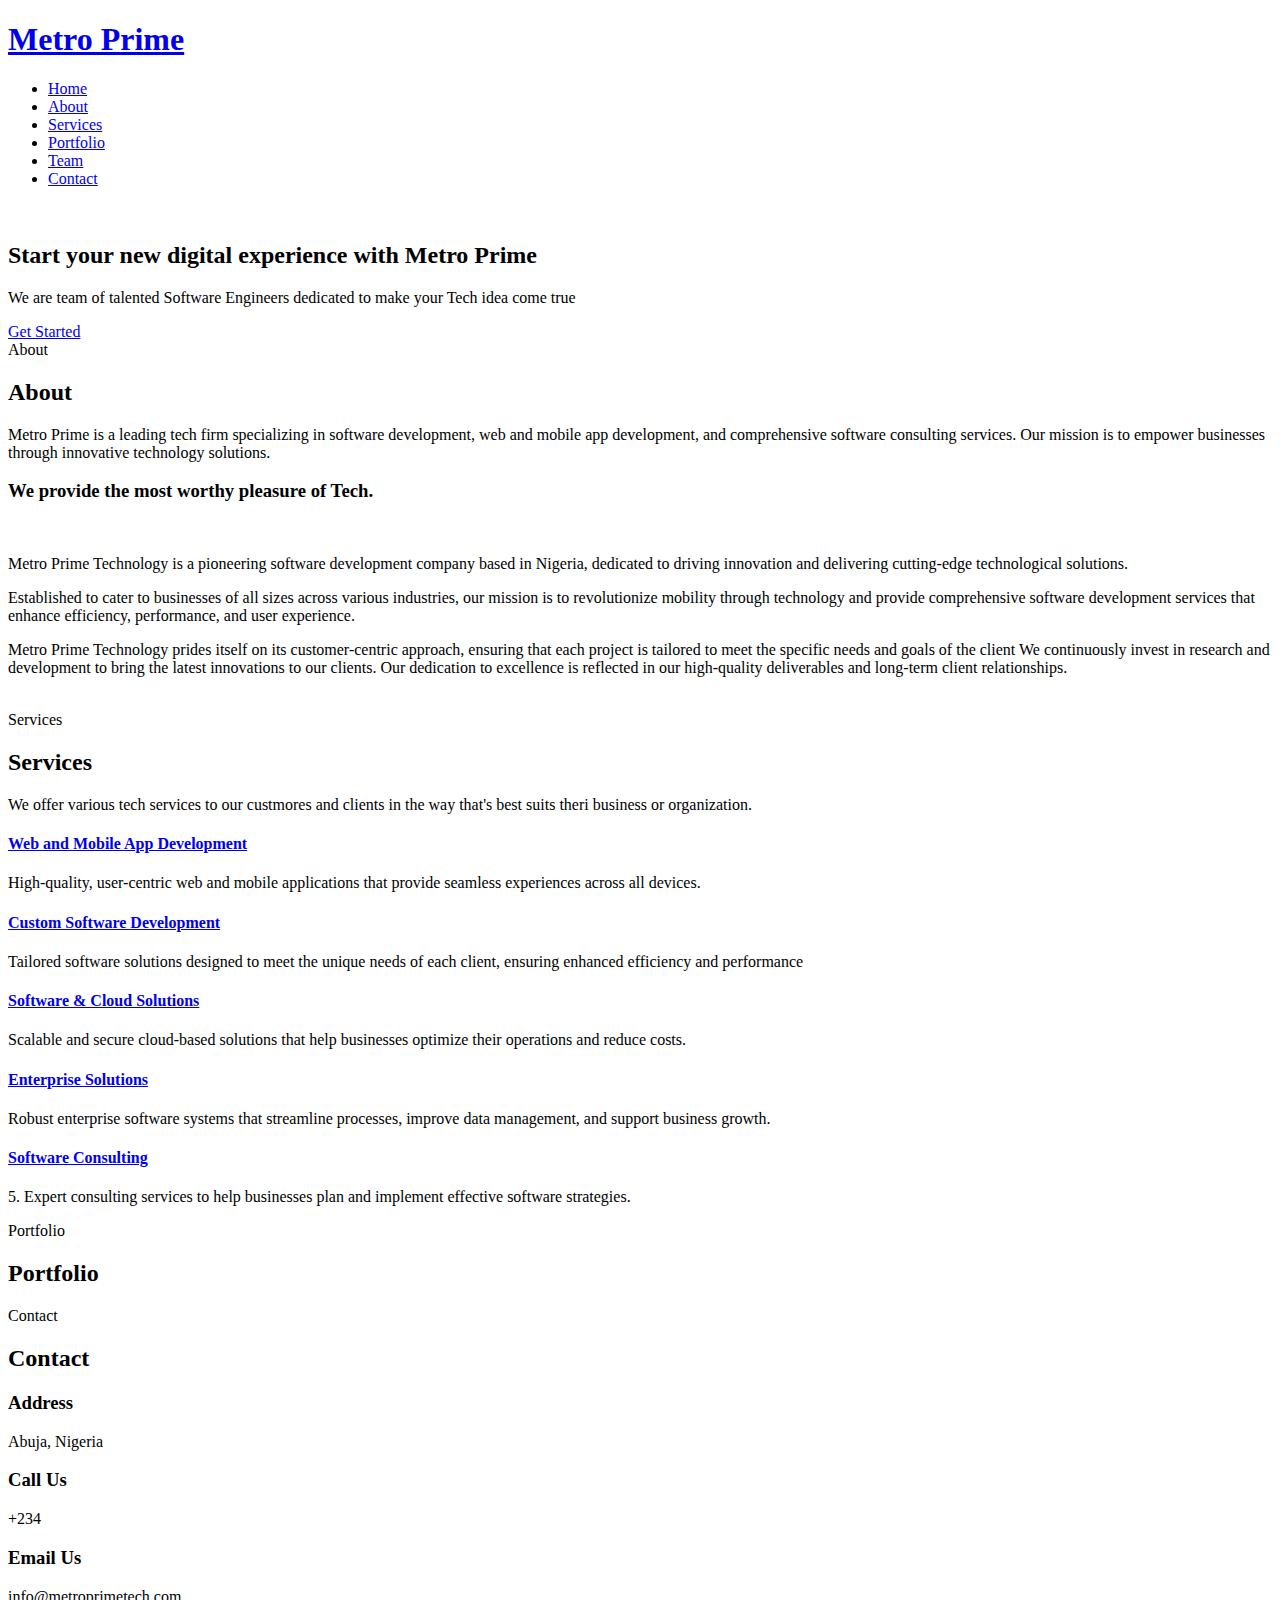
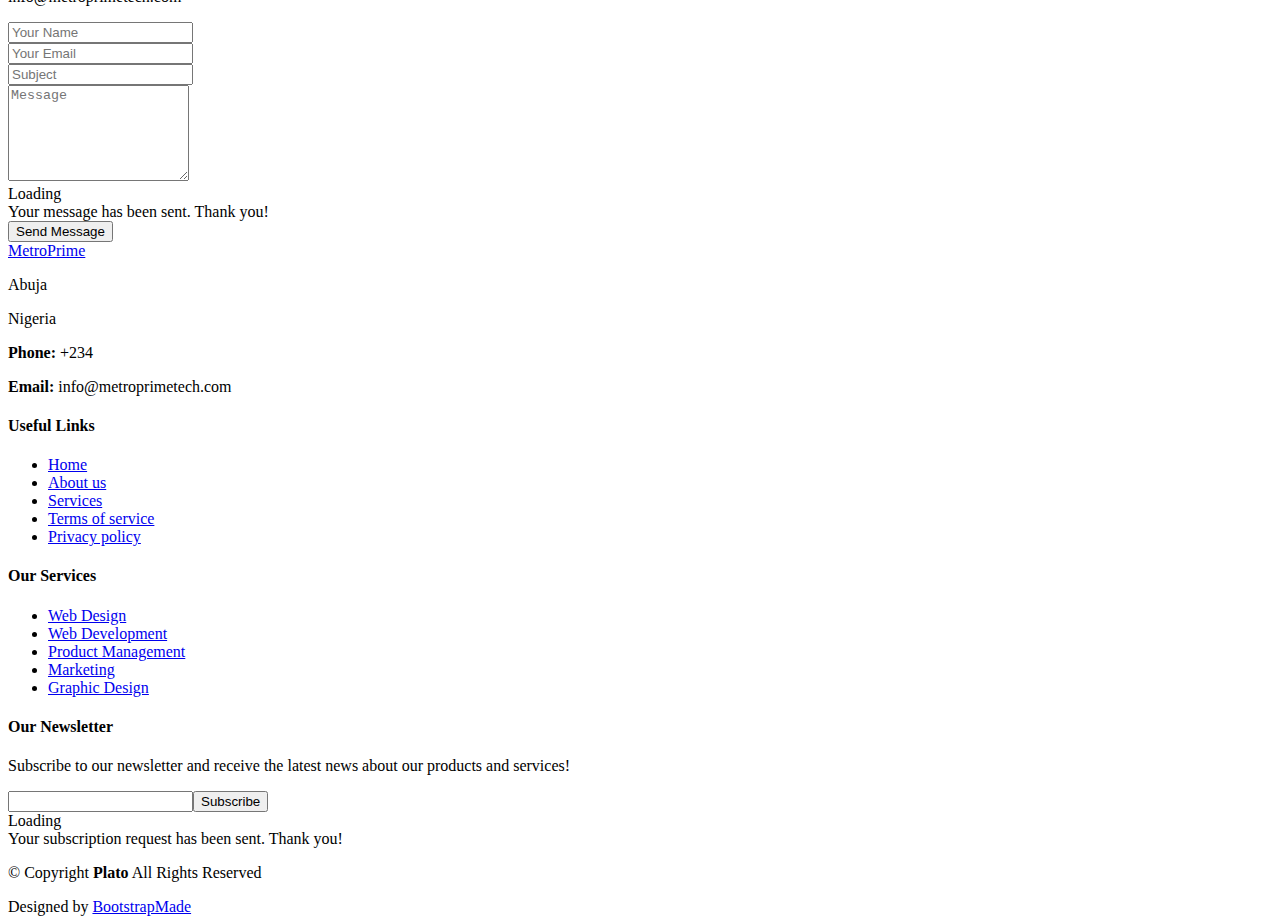
==== index.html @ 11dc453d "working" ====
<!DOCTYPE html>
<html lang="en">

<head>
  <meta charset="utf-8">
  <meta content="width=device-width, initial-scale=1.0" name="viewport">
  <title>Metro Prime</title>
  <meta name="description" content="">
  <meta name="keywords" content="">

  <!-- Favicons -->
  <link href="assets/img/favicon.png" rel="icon">
  <link href="assets/img/apple-touch-icon.png" rel="apple-touch-icon">

  <!-- Fonts -->
  <link href="https://fonts.googleapis.com" rel="preconnect">
  <link href="https://fonts.gstatic.com" rel="preconnect" crossorigin>
  <link href="https://fonts.googleapis.com/css2?family=Roboto:ital,wght@0,100;0,300;0,400;0,500;0,700;0,900;1,100;1,300;1,400;1,500;1,700;1,900&family=Poppins:ital,wght@0,100;0,200;0,300;0,400;0,500;0,600;0,700;0,800;0,900;1,100;1,200;1,300;1,400;1,500;1,600;1,700;1,800;1,900&family=Raleway:ital,wght@0,100;0,200;0,300;0,400;0,500;0,600;0,700;0,800;0,900;1,100;1,200;1,300;1,400;1,500;1,600;1,700;1,800;1,900&display=swap" rel="stylesheet">

  <!-- Vendor CSS Files -->
  <link href="assets/vendor/bootstrap/css/bootstrap.min.css" rel="stylesheet">
  <link href="assets/vendor/bootstrap-icons/bootstrap-icons.css" rel="stylesheet">
  <link href="assets/vendor/aos/aos.css" rel="stylesheet">
  <link href="assets/vendor/glightbox/css/glightbox.min.css" rel="stylesheet">
  <link href="assets/vendor/swiper/swiper-bundle.min.css" rel="stylesheet">

  <!-- Main CSS File -->
  <link href="assets/css/main.css" rel="stylesheet">

  <!-- =======================================================
  * Template Name: Plato
  * Template URL: https://bootstrapmade.com/plato-responsive-bootstrap-website-template/
  * Updated: Aug 07 2024 with Bootstrap v5.3.3
  * Author: BootstrapMade.com
  * License: https://bootstrapmade.com/license/
  ======================================================== -->
</head>

<body class="index-page">

  <header id="header" class="header d-flex align-items-center fixed-top">
    <div class="container-fluid container-xl position-relative d-flex align-items-center justify-content-between">

      <a href="index.html" class="logo d-flex align-items-center">
        <!-- Uncomment the line below if you also wish to use an image logo -->
        <!-- <img src="assets/img/logo.png" alt=""> -->
        <h1 class="sitename">Metro Prime</h1>
      </a>

      <nav id="navmenu" class="navmenu">
        <ul>
          <li><a href="#hero" class="active">Home</a></li>
          <li><a href="#about">About</a></li>
          <li><a href="#services">Services</a></li>
          <li><a href="#portfolio">Portfolio</a></li>
          <li><a href="#team">Team</a></li>
          
          <li><a href="#contact">Contact</a></li>
        </ul>
        <i class="mobile-nav-toggle d-xl-none bi bi-list"></i>
      </nav>

    </div>
  </header>

  <main class="main">

    <!-- Hero Section -->
    <section id="hero" class="hero section dark-background">

      <img src="assets/img/hero-bg.jpg" alt="" data-aos="fade-in">

      <div class="container text-center" data-aos="fade-up" data-aos-delay="100">
        <div class="row justify-content-center">
          <div class="col-lg-8">
            <h2>Start your new digital experience with Metro Prime</h2>
            <p>We are team of talented Software Engineers dedicated to make your Tech idea come true</p>
            <a href="#about" class="btn-get-started">Get Started</a>
          </div>
        </div>
      </div>

    </section><!-- /Hero Section -->

    <!-- About Section -->
    <section id="about" class="about section">

      <!-- Section Title -->
      <div class="container section-title" data-aos="fade-up">
        <span class="description-title">About</span>
        <h2>About</h2>
        <p>Metro Prime is a leading tech firm specializing in software development, web and mobile app development, and comprehensive software consulting services. Our mission is to empower businesses through innovative technology solutions.</p>
      </div><!-- End Section Title -->

      <div class="container">

        <div class="row gy-4">
          <div class="col-lg-6" data-aos="fade-up" data-aos-delay="100">
            <h3>We provide the most worthy pleasure of Tech.</h3>
            <img src="assets/img/about.jpg" class="img-fluid rounded-4 mb-4" alt="">
            <p>Metro Prime Technology is a pioneering software development company based in Nigeria, dedicated to driving innovation and delivering cutting-edge technological solutions.</p>
            <p>Established to cater to businesses of all sizes across various industries, our mission is to revolutionize mobility through technology and provide comprehensive software development services that enhance efficiency, performance, and user experience.</p>
          </div>
          <div class="col-lg-6" data-aos="fade-up" data-aos-delay="250">
            <div class="content ps-0 ps-lg-5">
              <p class="fst-italic">
                Metro Prime Technology prides itself on its customer-centric approach, ensuring that each project is tailored to meet the specific needs and goals of the client
                We continuously invest in research and development to bring the latest innovations to our clients. 
                Our dedication to excellence is reflected in our high-quality deliverables and long-term client relationships.
              </p>

              <div class="position-relative mt-4">
                <img src="assets/img/about-2.jpg" class="img-fluid rounded-4" alt="">
                <a href="https://www.youtube.com/watch?v=Y7f98aduVJ8" class="glightbox pulsating-play-btn"></a>
              </div>
            </div>
          </div>
        </div>

      </div>

    <!-- Services Section -->
    <section id="services" class="services section">

      <!-- Section Title -->
      <div class="container section-title" data-aos="fade-up">
        <span class="description-title">Services</span>
        <h2>Services</h2>
        <p>We offer various tech services to our custmores and clients in the way that's best suits theri business or organization.</p>
      </div><!-- End Section Title -->

      <div class="container">

        <div class="row gy-4">

          <div class="col-xl-4 col-lg-6" data-aos="fade-up" data-aos-delay="100">
            <div class="service-item d-flex">
              <div class="icon flex-shrink-0"><i class="bi bi-briefcase"></i></div>
              <div>
                <h4 class="title"><a href="service-details.html" class="stretched-link">Web and Mobile App Development</a></h4>
                <p class="description">High-quality, user-centric web and mobile applications that provide seamless experiences across all devices.</p>
              </div>
            </div>
          </div>
          <!-- End Service Item -->

          <div class="col-xl-4 col-lg-6" data-aos="fade-up" data-aos-delay="200">
            <div class="service-item d-flex">
              <div class="icon flex-shrink-0"><i class="bi bi-card-checklist"></i></div>
              <div>
                <h4 class="title"><a href="service-details.html" class="stretched-link">Custom Software Development</a></h4>
                <p class="description">Tailored software solutions designed to meet the unique needs of each client, ensuring enhanced efficiency and performance</p>
              </div>
            </div>
          </div><!-- End Service Item -->

          <div class="col-xl-4 col-lg-6" data-aos="fade-up" data-aos-delay="300">
            <div class="service-item d-flex">
              <div class="icon flex-shrink-0"><i class="bi bi-bar-chart"></i></div>
              <div>
                <h4 class="title"><a href="service-details.html" class="stretched-link">Software & Cloud Solutions</a></h4>
                <p class="description">Scalable and secure cloud-based solutions that help businesses optimize their operations and reduce costs.</p>
              </div>
            </div>
          </div><!-- End Service Item -->

          <div class="col-xl-4 col-lg-6" data-aos="fade-up" data-aos-delay="400">
            <div class="service-item d-flex">
              <div class="icon flex-shrink-0"><i class="bi bi-binoculars"></i></div>
              <div>
                <h4 class="title"><a href="service-details.html" class="stretched-link">Enterprise Solutions</a></h4>
                <p class="description">Robust enterprise software systems that streamline processes, improve data management, and support business growth.</p>
              </div>
            </div>
          </div><!-- End Service Item -->

          <div class="col-xl-4 col-lg-6" data-aos="fade-up" data-aos-delay="500">
            <div class="service-item d-flex">
              <div class="icon flex-shrink-0"><i class="bi bi-brightness-high"></i></div>
              <div>
                <h4 class="title"><a href="service-details.html" class="stretched-link">Software Consulting</a></h4>
                <p class="description">5. Expert consulting services to help businesses plan and implement effective software strategies.</p>
              </div>
            </div>
          </div><!-- End Service Item -->

        </div>

      </div>

    </section><!-- /Services Section -->

    <!-- Portfolio Section -->
    <section id="portfolio" class="portfolio section">

      <!-- Section Title -->
      <div class="container section-title" data-aos="fade-up">
        <span class="description-title">Portfolio</span>
        <h2>Portfolio</h2>
        <p></p>
      </div><!-- End Section Title -->

    <!-- Contact Section -->
    <section id="contact" class="contact section">

      <!-- Section Title -->
      <div class="container section-title" data-aos="fade-up">
        <span class="description-title">Contact</span>
        <h2>Contact</h2>
        <p></p>
      </div><!-- End Section Title -->

      <div class="container" data-aos="fade-up" data-aos-delay="100">

        <div class="info-wrap" data-aos="fade-up" data-aos-delay="200">
          <div class="row gy-5">

            <div class="col-lg-4">
              <div class="info-item d-flex align-items-center">
                <i class="bi bi-geo-alt flex-shrink-0"></i>
                <div>
                  <h3>Address</h3>
                  <p>Abuja, Nigeria</p>
                </div>
              </div>
            </div><!-- End Info Item -->

            <div class="col-lg-4">
              <div class="info-item d-flex align-items-center">
                <i class="bi bi-telephone flex-shrink-0"></i>
                <div>
                  <h3>Call Us</h3>
                  <p>+234</p>
                </div>
              </div>
            </div><!-- End Info Item -->

            <div class="col-lg-4">
              <div class="info-item d-flex align-items-center">
                <i class="bi bi-envelope flex-shrink-0"></i>
                <div>
                  <h3>Email Us</h3>
                  <p>info@metroprimetech.com</p>
                </div>
              </div>
            </div><!-- End Info Item -->

          </div>
        </div>

        <form action="forms/contact.php" method="post" class="php-email-form" data-aos="fade-up" data-aos-delay="300">
          <div class="row gy-4">

            <div class="col-md-6">
              <input type="text" name="name" class="form-control" placeholder="Your Name" required="">
            </div>

            <div class="col-md-6 ">
              <input type="email" class="form-control" name="email" placeholder="Your Email" required="">
            </div>

            <div class="col-md-12">
              <input type="text" class="form-control" name="subject" placeholder="Subject" required="">
            </div>

            <div class="col-md-12">
              <textarea class="form-control" name="message" rows="6" placeholder="Message" required=""></textarea>
            </div>

            <div class="col-md-12 text-center">
              <div class="loading">Loading</div>
              <div class="error-message"></div>
              <div class="sent-message">Your message has been sent. Thank you!</div>

              <button type="submit">Send Message</button>
            </div>

          </div>
        </form><!-- End Contact Form -->

      </div>

    </section><!-- /Contact Section -->

  </main>

  <footer id="footer" class="footer dark-background">

    <div class="container footer-top">
      <div class="row gy-4">
        <div class="col-lg-4 col-md-6 footer-about">
          <a href="index.html" class="logo d-flex align-items-center">
            <span class="sitename">MetroPrime</span>
          </a>
          <div class="footer-contact pt-3">
            <p>Abuja</p>
            <p>Nigeria</p>
            <p class="mt-3"><strong>Phone:</strong> <span>+234</span></p>
            <p><strong>Email:</strong> <span>info@metroprimetech.com</span></p>
          </div>
          <div class="social-links d-flex mt-4">
            <a href=""><i class="bi bi-twitter-x"></i></a>
            <a href=""><i class="bi bi-facebook"></i></a>
            <a href=""><i class="bi bi-instagram"></i></a>
            <a href=""><i class="bi bi-linkedin"></i></a>
          </div>
        </div>

        <div class="col-lg-2 col-md-3 footer-links">
          <h4>Useful Links</h4>
          <ul>
            <li><a href="#">Home</a></li>
            <li><a href="#">About us</a></li>
            <li><a href="#">Services</a></li>
            <li><a href="#">Terms of service</a></li>
            <li><a href="#">Privacy policy</a></li>
          </ul>
        </div>

        <div class="col-lg-2 col-md-3 footer-links">
          <h4>Our Services</h4>
          <ul>
            <li><a href="#">Web Design</a></li>
            <li><a href="#">Web Development</a></li>
            <li><a href="#">Product Management</a></li>
            <li><a href="#">Marketing</a></li>
            <li><a href="#">Graphic Design</a></li>
          </ul>
        </div>

        <div class="col-lg-4 col-md-12 footer-newsletter">
          <h4>Our Newsletter</h4>
          <p>Subscribe to our newsletter and receive the latest news about our products and services!</p>
          <form action="forms/newsletter.php" method="post" class="php-email-form">
            <div class="newsletter-form"><input type="email" name="email"><input type="submit" value="Subscribe"></div>
            <div class="loading">Loading</div>
            <div class="error-message"></div>
            <div class="sent-message">Your subscription request has been sent. Thank you!</div>
          </form>
        </div>

      </div>
    </div>

    <div class="container copyright text-center mt-4">
      <p>© <span>Copyright</span> <strong class="px-1 sitename">Plato</strong> <span>All Rights Reserved</span></p>
      <div class="credits">
        <!-- All the links in the footer should remain intact. -->
        <!-- You can delete the links only if you've purchased the pro version. -->
        <!-- Licensing information: https://bootstrapmade.com/license/ -->
        <!-- Purchase the pro version with working PHP/AJAX contact form: [buy-url] -->
        Designed by <a href="https://bootstrapmade.com/">BootstrapMade</a>
      </div>
    </div>

  </footer>

  <!-- Scroll Top -->
  <a href="#" id="scroll-top" class="scroll-top d-flex align-items-center justify-content-center"><i class="bi bi-arrow-up-short"></i></a>

  <!-- Preloader -->
  <div id="preloader"></div>

  <!-- Vendor JS Files -->
  <script src="assets/vendor/bootstrap/js/bootstrap.bundle.min.js"></script>
  <script src="assets/vendor/php-email-form/validate.js"></script>
  <script src="assets/vendor/aos/aos.js"></script>
  <script src="assets/vendor/glightbox/js/glightbox.min.js"></script>
  <script src="assets/vendor/swiper/swiper-bundle.min.js"></script>
  <script src="assets/vendor/imagesloaded/imagesloaded.pkgd.min.js"></script>
  <script src="assets/vendor/isotope-layout/isotope.pkgd.min.js"></script>

  <!-- Main JS File -->
  <script src="assets/js/main.js"></script>

</body>

</html>
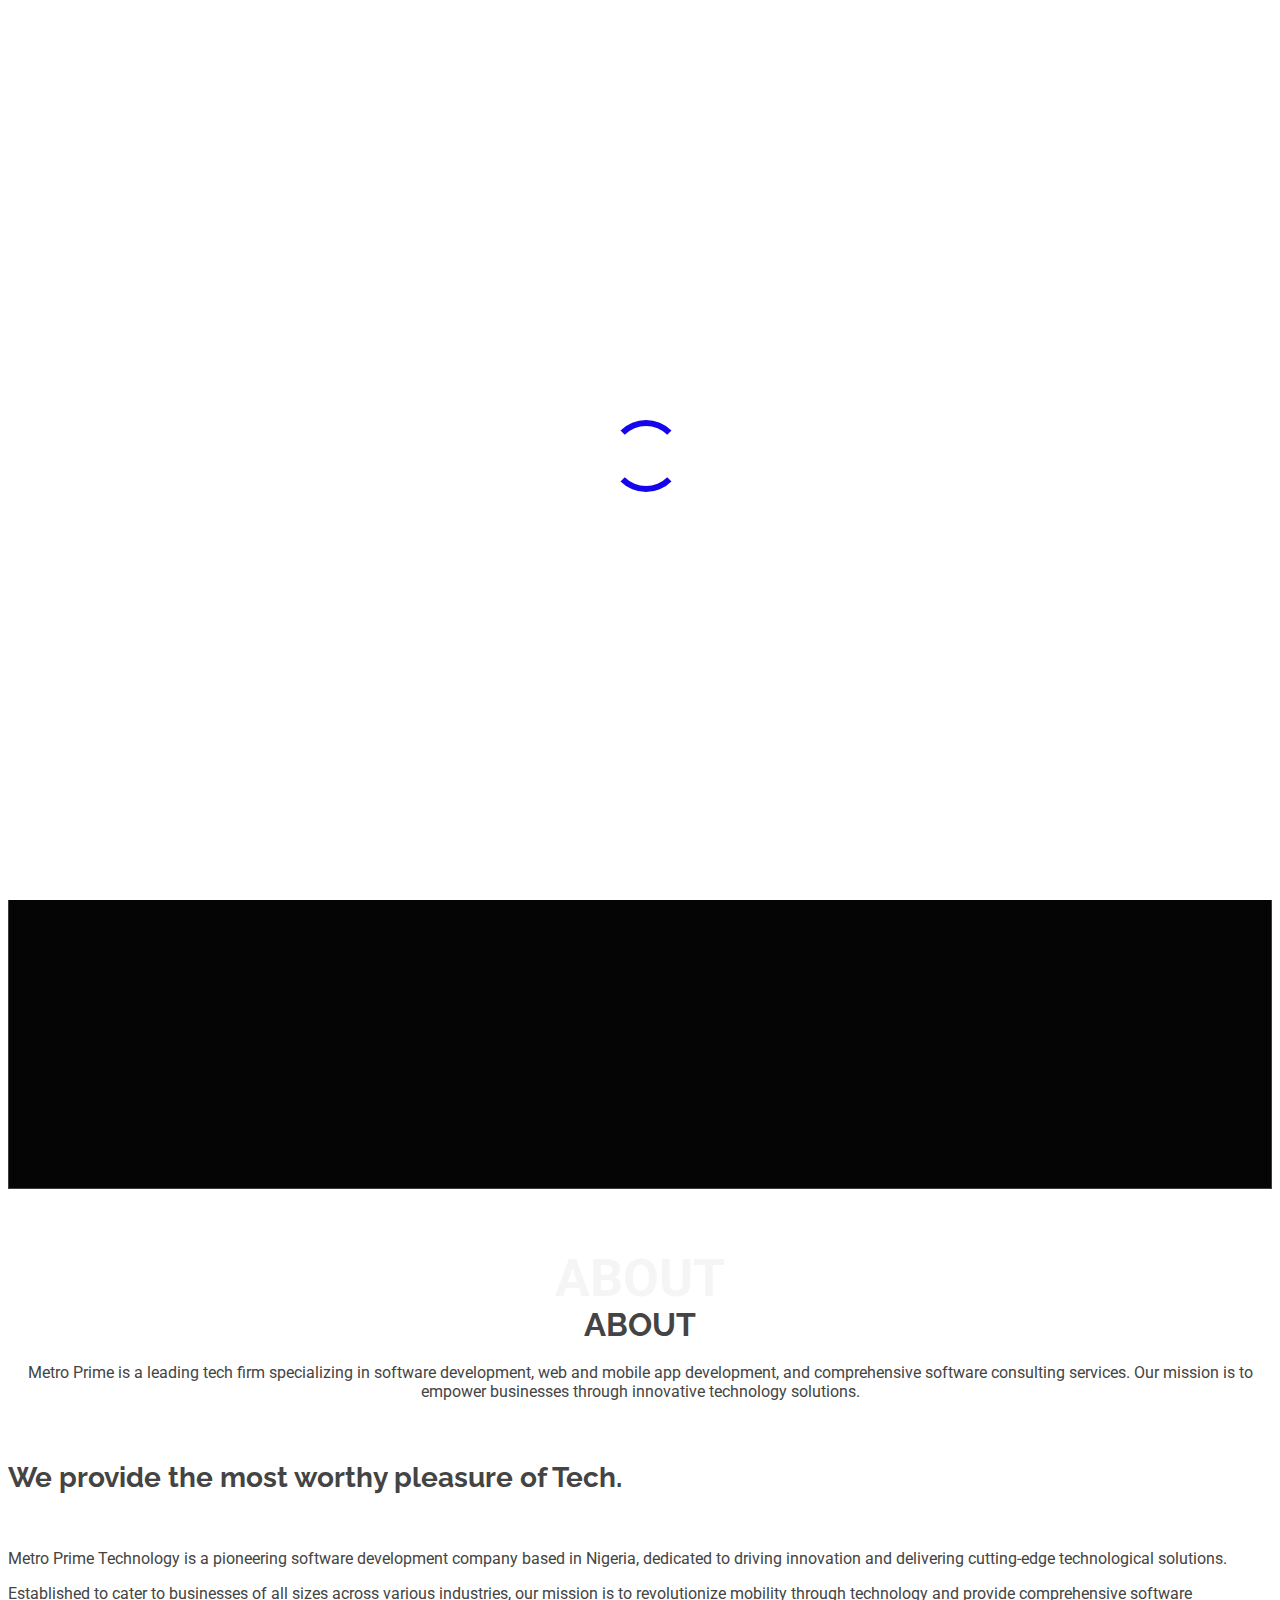
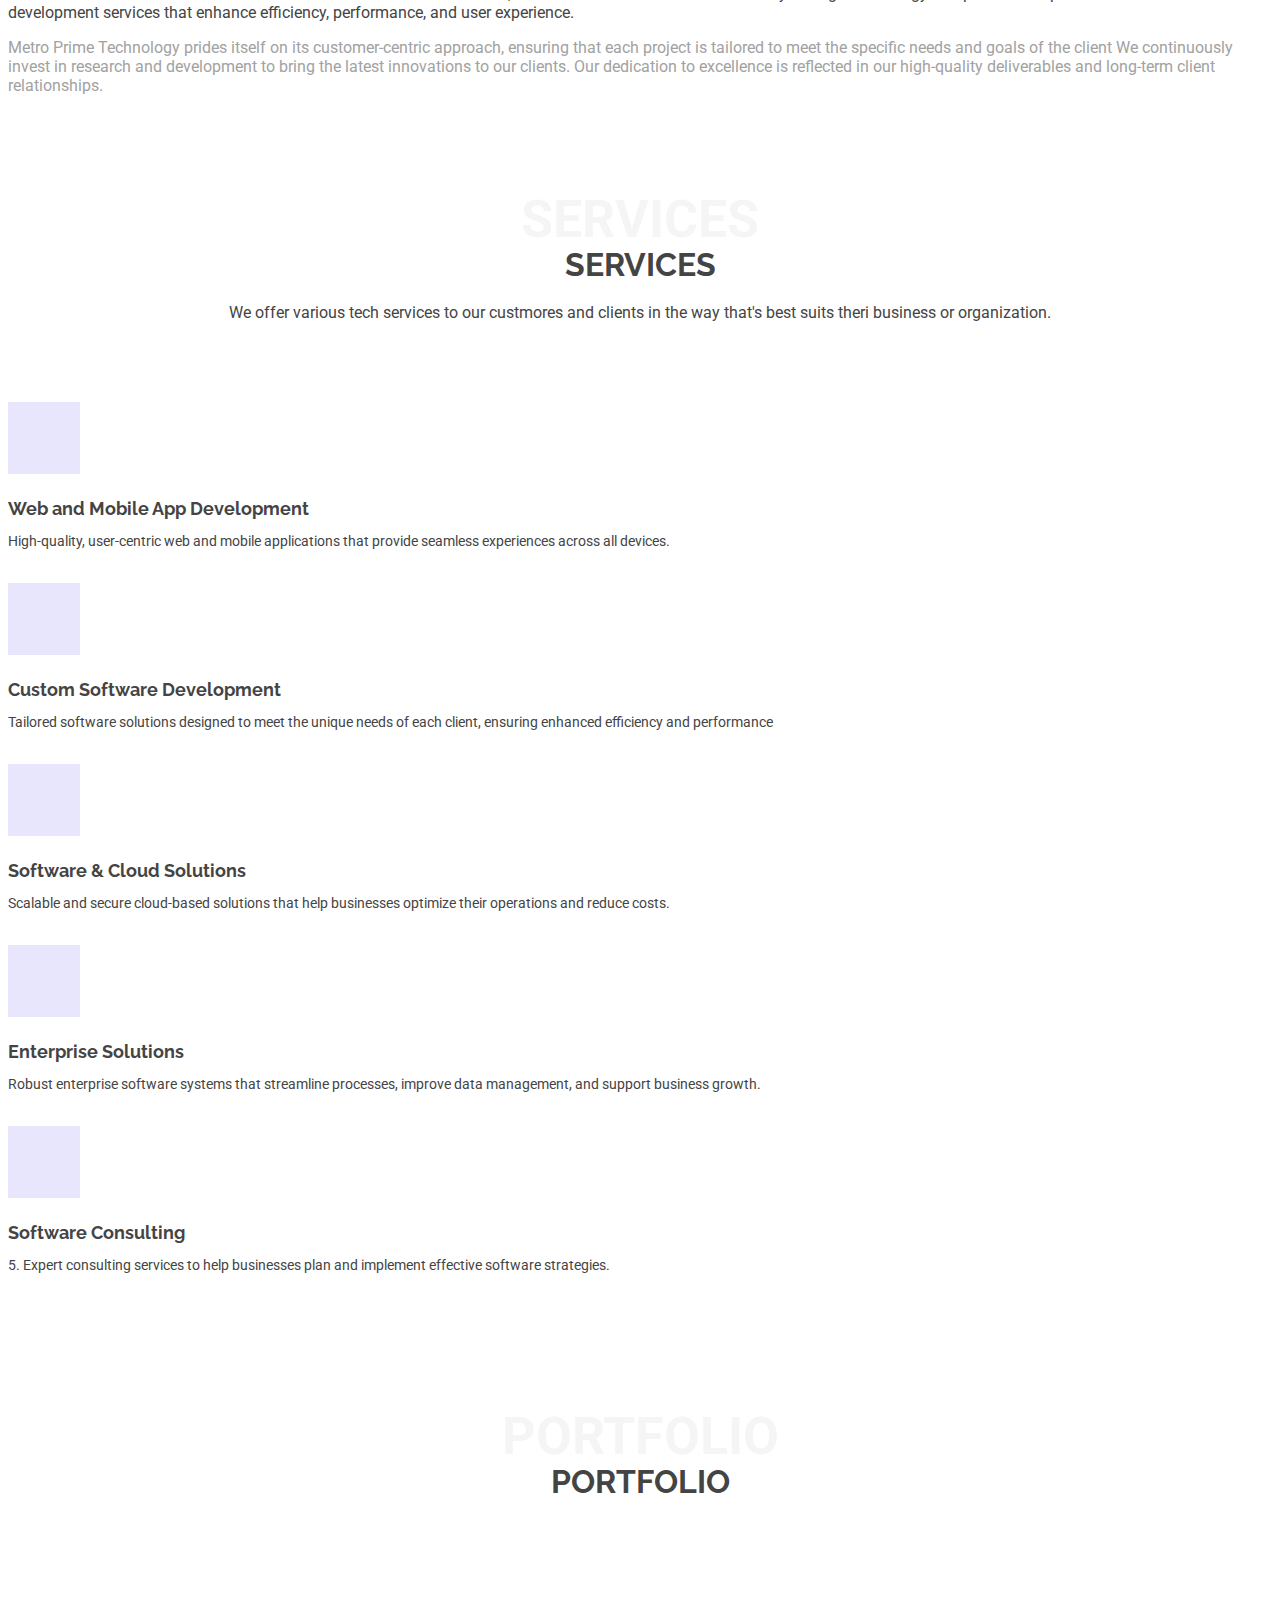
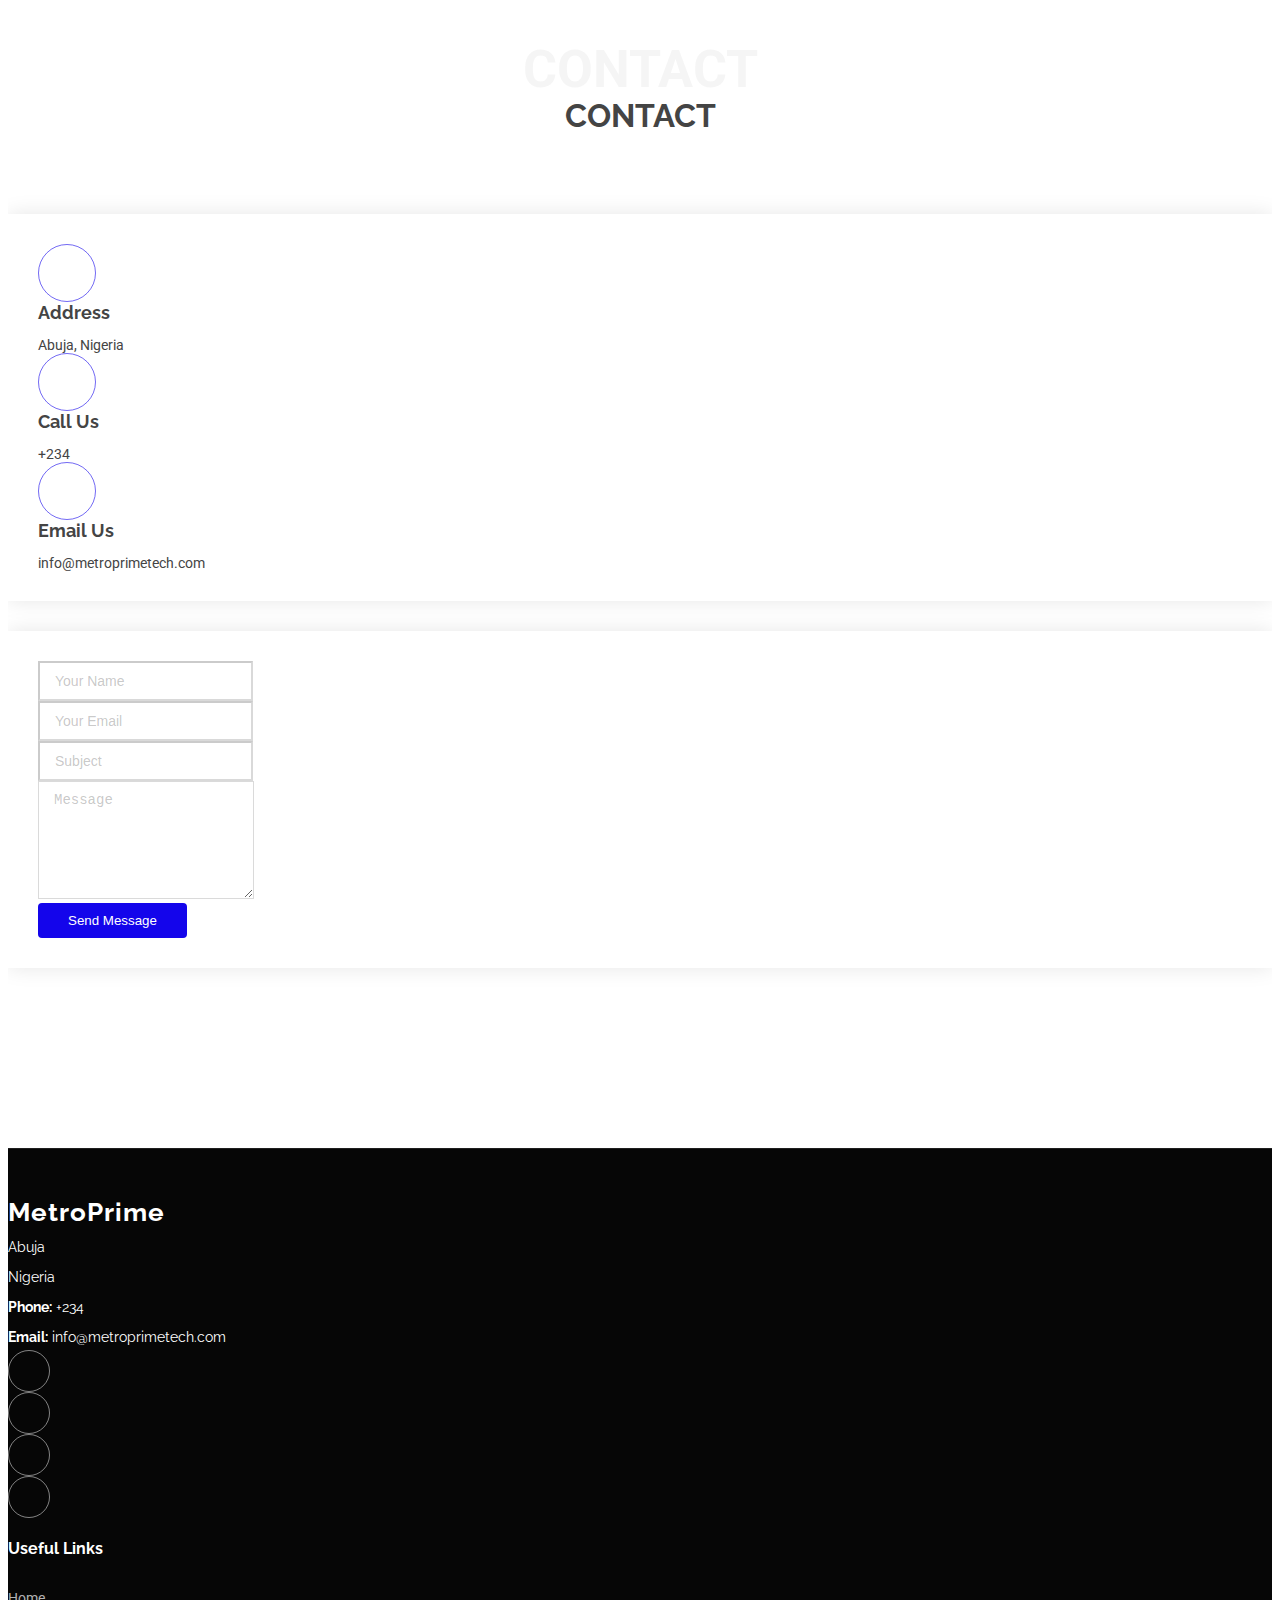
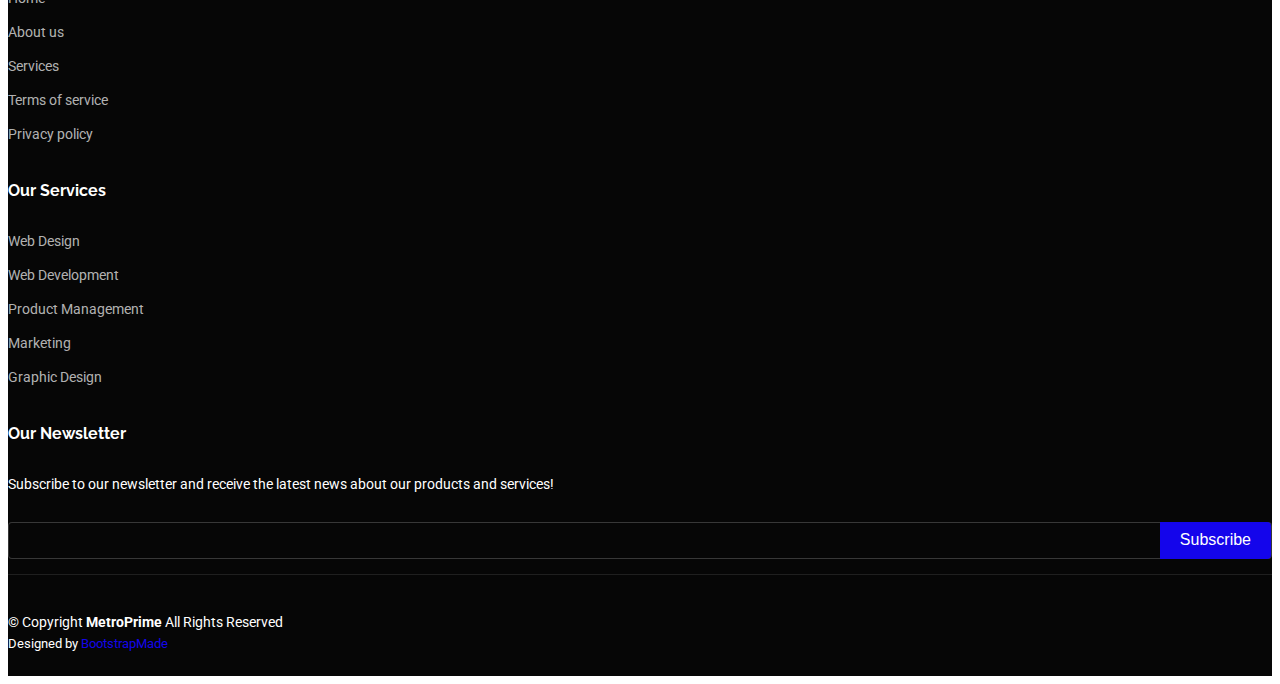
==== commit 2f0f31f0: "Metro prime" ====
--- a/index.html
+++ b/index.html
@@ -343,7 +343,7 @@
     </div>
 
     <div class="container copyright text-center mt-4">
-      <p>© <span>Copyright</span> <strong class="px-1 sitename">Plato</strong> <span>All Rights Reserved</span></p>
+      <p>© <span>Copyright</span> <strong class="px-1 sitename">MetroPrime</strong> <span>All Rights Reserved</span></p>
       <div class="credits">
         <!-- All the links in the footer should remain intact. -->
         <!-- You can delete the links only if you've purchased the pro version. -->
--- a/assets/css/main.css
+++ b/assets/css/main.css
@@ -0,0 +1,1887 @@
+/**
+* Template Name: Plato
+* Template URL: https://bootstrapmade.com/plato-responsive-bootstrap-website-template/
+* Updated: Aug 07 2024 with Bootstrap v5.3.3
+* Author: BootstrapMade.com
+* License: https://bootstrapmade.com/license/
+*/
+
+/*--------------------------------------------------------------
+# Font & Color Variables
+# Help: https://bootstrapmade.com/color-system/
+--------------------------------------------------------------*/
+/* Fonts */
+:root {
+  --default-font: "Roboto",  system-ui, -apple-system, "Segoe UI", Roboto, "Helvetica Neue", Arial, "Noto Sans", "Liberation Sans", sans-serif, "Apple Color Emoji", "Segoe UI Emoji", "Segoe UI Symbol", "Noto Color Emoji";
+  --heading-font: "Raleway",  sans-serif;
+  --nav-font: "Poppins",  sans-serif;
+}
+
+/* Global Colors - The following color variables are used throughout the website. Updating them here will change the color scheme of the entire website */
+:root { 
+  --background-color: #ffffff; /* Background color for the entire website, including individual sections */
+  --default-color: #444444; /* Default color used for the majority of the text content across the entire website */
+  --heading-color: #444444; /* Color for headings, subheadings and title throughout the website */
+  --accent-color: #1405eb; /* Accent color that represents your brand on the website. It's used for buttons, links, and other elements that need to stand out */
+  --surface-color: #ffffff; /* The surface color is used as a background of boxed elements within sections, such as cards, icon boxes, or other elements that require a visual separation from the global background. */
+  --contrast-color: #ffffff; /* Contrast color for text, ensuring readability against backgrounds of accent, heading, or default colors. */
+}
+
+/* Nav Menu Colors - The following color variables are used specifically for the navigation menu. They are separate from the global colors to allow for more customization options */
+:root {
+  --nav-color: #ffffff;  /* The default color of the main navmenu links */
+  --nav-hover-color: #1405eb; /* Applied to main navmenu links when they are hovered over or active */
+  --nav-mobile-background-color: #ffffff; /* Used as the background color for mobile navigation menu */
+  --nav-dropdown-background-color: #ffffff; /* Used as the background color for dropdown items that appear when hovering over primary navigation items */
+  --nav-dropdown-color: #444444; /* Used for navigation links of the dropdown items in the navigation menu. */
+  --nav-dropdown-hover-color: #1405eb; /* Similar to --nav-hover-color, this color is applied to dropdown navigation links when they are hovered over. */
+}
+
+/* Color Presets - These classes override global colors when applied to any section or element, providing reuse of the sam color scheme. */
+
+.light-background {
+  --background-color: #f9f9f9;
+  --surface-color: #ffffff;
+}
+
+.dark-background {
+  --background-color: #060606;
+  --default-color: #ffffff;
+  --heading-color: #ffffff;
+  --surface-color: #252525;
+  --contrast-color: #ffffff;
+}
+
+/* Smooth scroll */
+:root {
+  scroll-behavior: smooth;
+}
+
+/*--------------------------------------------------------------
+# General Styling & Shared Classes
+--------------------------------------------------------------*/
+body {
+  color: var(--default-color);
+  background-color: var(--background-color);
+  font-family: var(--default-font);
+}
+
+a {
+  color: var(--accent-color);
+  text-decoration: none;
+  transition: 0.3s;
+}
+
+a:hover {
+  color: color-mix(in srgb, var(--accent-color), transparent 25%);
+  text-decoration: none;
+}
+
+h1,
+h2,
+h3,
+h4,
+h5,
+h6 {
+  color: var(--heading-color);
+  font-family: var(--heading-font);
+}
+
+/* PHP Email Form Messages
+------------------------------*/
+.php-email-form .error-message {
+  display: none;
+  background: #df1529;
+  color: #ffffff;
+  text-align: left;
+  padding: 15px;
+  margin-bottom: 24px;
+  font-weight: 600;
+}
+
+.php-email-form .sent-message {
+  display: none;
+  color: #ffffff;
+  background: #1405eb;
+  text-align: center;
+  padding: 15px;
+  margin-bottom: 24px;
+  font-weight: 600;
+}
+
+.php-email-form .loading {
+  display: none;
+  background: var(--surface-color);
+  text-align: center;
+  padding: 15px;
+  margin-bottom: 24px;
+}
+
+.php-email-form .loading:before {
+  content: "";
+  display: inline-block;
+  border-radius: 50%;
+  width: 24px;
+  height: 24px;
+  margin: 0 10px -6px 0;
+  border: 3px solid var(--accent-color);
+  border-top-color: var(--surface-color);
+  animation: php-email-form-loading 1s linear infinite;
+}
+
+@keyframes php-email-form-loading {
+  0% {
+    transform: rotate(0deg);
+  }
+
+  100% {
+    transform: rotate(360deg);
+  }
+}
+
+/* Pulsating Play Button
+------------------------------*/
+.pulsating-play-btn {
+  width: 94px;
+  height: 94px;
+  background: radial-gradient(var(--accent-color) 50%, color-mix(in srgb, var(--accent-color), transparent 75%) 52%);
+  border-radius: 50%;
+  display: block;
+  position: relative;
+  overflow: hidden;
+}
+
+.pulsating-play-btn:before {
+  content: "";
+  position: absolute;
+  width: 120px;
+  height: 120px;
+  animation-delay: 0s;
+  animation: pulsate-play-btn 2s;
+  animation-direction: forwards;
+  animation-iteration-count: infinite;
+  animation-timing-function: steps;
+  opacity: 1;
+  border-radius: 50%;
+  border: 5px solid color-mix(in srgb, var(--accent-color), transparent 30%);
+  top: -15%;
+  left: -15%;
+  background: rgba(198, 16, 0, 0);
+}
+
+.pulsating-play-btn:after {
+  content: "";
+  position: absolute;
+  left: 50%;
+  top: 50%;
+  transform: translateX(-40%) translateY(-50%);
+  width: 0;
+  height: 0;
+  border-top: 10px solid transparent;
+  border-bottom: 10px solid transparent;
+  border-left: 15px solid #fff;
+  z-index: 100;
+  transition: all 400ms cubic-bezier(0.55, 0.055, 0.675, 0.19);
+}
+
+.pulsating-play-btn:hover:before {
+  content: "";
+  position: absolute;
+  left: 50%;
+  top: 50%;
+  transform: translateX(-40%) translateY(-50%);
+  width: 0;
+  height: 0;
+  border: none;
+  border-top: 10px solid transparent;
+  border-bottom: 10px solid transparent;
+  border-left: 15px solid #fff;
+  z-index: 200;
+  animation: none;
+  border-radius: 0;
+}
+
+.pulsating-play-btn:hover:after {
+  border-left: 15px solid var(--accent-color);
+  transform: scale(20);
+}
+
+@keyframes pulsate-play-btn {
+  0% {
+    transform: scale(0.6, 0.6);
+    opacity: 1;
+  }
+
+  100% {
+    transform: scale(1, 1);
+    opacity: 0;
+  }
+}
+
+/*--------------------------------------------------------------
+# Global Header
+--------------------------------------------------------------*/
+.header {
+  --background-color: rgba(0, 0, 0, 0);
+  --default-color: #ffffff;
+  --heading-color: #ffffff;
+  color: var(--default-color);
+  background-color: var(--background-color);
+  padding: 15px 0;
+  transition: all 0.5s;
+  z-index: 997;
+}
+
+.header .logo {
+  line-height: 1;
+}
+
+.header .logo img {
+  max-height: 32px;
+  margin-right: 8px;
+}
+
+.header .logo h1 {
+  font-size: 30px;
+  margin: 0;
+  font-weight: 700;
+  color: var(--heading-color);
+}
+
+.scrolled .header {
+  box-shadow: 0px 0 18px rgba(0, 0, 0, 0.1);
+}
+
+/* Global Header on Scroll
+------------------------------*/
+.scrolled .header {
+  --background-color: rgba(0, 0, 0, 0.9);
+}
+
+/*--------------------------------------------------------------
+# Navigation Menu
+--------------------------------------------------------------*/
+/* Navmenu - Desktop */
+@media (min-width: 1200px) {
+  .navmenu {
+    padding: 0;
+  }
+
+  .navmenu ul {
+    margin: 0;
+    padding: 0;
+    display: flex;
+    list-style: none;
+    align-items: center;
+  }
+
+  .navmenu li {
+    position: relative;
+  }
+
+  .navmenu a,
+  .navmenu a:focus {
+    color: var(--nav-color);
+    padding: 18px 15px;
+    font-size: 16px;
+    font-family: var(--nav-font);
+    font-weight: 400;
+    display: flex;
+    align-items: center;
+    justify-content: space-between;
+    white-space: nowrap;
+    transition: 0.3s;
+  }
+
+  .navmenu a i,
+  .navmenu a:focus i {
+    font-size: 12px;
+    line-height: 0;
+    margin-left: 5px;
+    transition: 0.3s;
+  }
+
+  .navmenu li:last-child a {
+    padding-right: 0;
+  }
+
+  .navmenu li:hover>a,
+  .navmenu .active,
+  .navmenu .active:focus {
+    color: var(--nav-hover-color);
+  }
+
+  .navmenu .dropdown ul {
+    margin: 0;
+    padding: 10px 0;
+    background: var(--nav-dropdown-background-color);
+    display: block;
+    position: absolute;
+    visibility: hidden;
+    left: 14px;
+    top: 130%;
+    opacity: 0;
+    transition: 0.3s;
+    border-radius: 4px;
+    z-index: 99;
+    box-shadow: 0px 0px 30px rgba(0, 0, 0, 0.1);
+  }
+
+  .navmenu .dropdown ul li {
+    min-width: 200px;
+  }
+
+  .navmenu .dropdown ul a {
+    padding: 10px 20px;
+    font-size: 15px;
+    text-transform: none;
+    color: var(--nav-dropdown-color);
+  }
+
+  .navmenu .dropdown ul a i {
+    font-size: 12px;
+  }
+
+  .navmenu .dropdown ul a:hover,
+  .navmenu .dropdown ul .active:hover,
+  .navmenu .dropdown ul li:hover>a {
+    color: var(--nav-dropdown-hover-color);
+  }
+
+  .navmenu .dropdown:hover>ul {
+    opacity: 1;
+    top: 100%;
+    visibility: visible;
+  }
+
+  .navmenu .dropdown .dropdown ul {
+    top: 0;
+    left: -90%;
+    visibility: hidden;
+  }
+
+  .navmenu .dropdown .dropdown:hover>ul {
+    opacity: 1;
+    top: 0;
+    left: -100%;
+    visibility: visible;
+  }
+}
+
+/* Navmenu - Mobile */
+@media (max-width: 1199px) {
+  .mobile-nav-toggle {
+    color: var(--nav-color);
+    font-size: 28px;
+    line-height: 0;
+    margin-right: 10px;
+    cursor: pointer;
+    transition: color 0.3s;
+  }
+
+  .navmenu {
+    padding: 0;
+    z-index: 9997;
+  }
+
+  .navmenu ul {
+    display: none;
+    list-style: none;
+    position: absolute;
+    inset: 60px 20px 20px 20px;
+    padding: 10px 0;
+    margin: 0;
+    border-radius: 6px;
+    background-color: var(--nav-mobile-background-color);
+    overflow-y: auto;
+    transition: 0.3s;
+    z-index: 9998;
+    box-shadow: 0px 0px 30px rgba(0, 0, 0, 0.1);
+  }
+
+  .navmenu a,
+  .navmenu a:focus {
+    color: var(--nav-dropdown-color);
+    padding: 10px 20px;
+    font-family: var(--nav-font);
+    font-size: 17px;
+    font-weight: 500;
+    display: flex;
+    align-items: center;
+    justify-content: space-between;
+    white-space: nowrap;
+    transition: 0.3s;
+  }
+
+  .navmenu a i,
+  .navmenu a:focus i {
+    font-size: 12px;
+    line-height: 0;
+    margin-left: 5px;
+    width: 30px;
+    height: 30px;
+    display: flex;
+    align-items: center;
+    justify-content: center;
+    border-radius: 50%;
+    transition: 0.3s;
+    background-color: color-mix(in srgb, var(--accent-color), transparent 90%);
+  }
+
+  .navmenu a i:hover,
+  .navmenu a:focus i:hover {
+    background-color: var(--accent-color);
+    color: var(--contrast-color);
+  }
+
+  .navmenu a:hover,
+  .navmenu .active,
+  .navmenu .active:focus {
+    color: var(--nav-dropdown-hover-color);
+  }
+
+  .navmenu .active i,
+  .navmenu .active:focus i {
+    background-color: var(--accent-color);
+    color: var(--contrast-color);
+    transform: rotate(180deg);
+  }
+
+  .navmenu .dropdown ul {
+    position: static;
+    display: none;
+    z-index: 99;
+    padding: 10px 0;
+    margin: 10px 20px;
+    background-color: var(--nav-dropdown-background-color);
+    border: 1px solid color-mix(in srgb, var(--default-color), transparent 90%);
+    box-shadow: none;
+    transition: all 0.5s ease-in-out;
+  }
+
+  .navmenu .dropdown ul ul {
+    background-color: rgba(33, 37, 41, 0.1);
+  }
+
+  .navmenu .dropdown>.dropdown-active {
+    display: block;
+    background-color: rgba(33, 37, 41, 0.03);
+  }
+
+  .mobile-nav-active {
+    overflow: hidden;
+  }
+
+  .mobile-nav-active .mobile-nav-toggle {
+    color: #fff;
+    position: absolute;
+    font-size: 32px;
+    top: 15px;
+    right: 15px;
+    margin-right: 0;
+    z-index: 9999;
+  }
+
+  .mobile-nav-active .navmenu {
+    position: fixed;
+    overflow: hidden;
+    inset: 0;
+    background: rgba(33, 37, 41, 0.8);
+    transition: 0.3s;
+  }
+
+  .mobile-nav-active .navmenu>ul {
+    display: block;
+  }
+}
+
+/*--------------------------------------------------------------
+# Global Footer
+--------------------------------------------------------------*/
+.footer {
+  color: var(--default-color);
+  background-color: var(--background-color);
+  font-size: 14px;
+  position: relative;
+}
+
+.footer .footer-top {
+  padding-top: 50px;
+  border-top: 1px solid color-mix(in srgb, var(--default-color), transparent 90%);
+}
+
+.footer .footer-about .logo {
+  line-height: 1;
+  margin-bottom: 25px;
+}
+
+.footer .footer-about .logo img {
+  max-height: 40px;
+  margin-right: 6px;
+}
+
+.footer .footer-about .logo span {
+  font-size: 26px;
+  font-weight: 700;
+  letter-spacing: 1px;
+  font-family: var(--heading-font);
+  color: var(--heading-color);
+}
+
+.footer .footer-about p {
+  font-size: 14px;
+  font-family: var(--heading-font);
+}
+
+.footer .social-links a {
+  display: flex;
+  align-items: center;
+  justify-content: center;
+  width: 40px;
+  height: 40px;
+  border-radius: 50%;
+  border: 1px solid color-mix(in srgb, var(--default-color), transparent 50%);
+  font-size: 16px;
+  color: color-mix(in srgb, var(--default-color), transparent 30%);
+  margin-right: 10px;
+  transition: 0.3s;
+}
+
+.footer .social-links a:hover {
+  color: var(--accent-color);
+  border-color: var(--accent-color);
+}
+
+.footer h4 {
+  font-size: 16px;
+  font-weight: bold;
+  position: relative;
+  padding-bottom: 12px;
+}
+
+.footer .footer-links {
+  margin-bottom: 30px;
+}
+
+.footer .footer-links ul {
+  list-style: none;
+  padding: 0;
+  margin: 0;
+}
+
+.footer .footer-links ul i {
+  padding-right: 2px;
+  font-size: 12px;
+  line-height: 0;
+}
+
+.footer .footer-links ul li {
+  padding: 10px 0;
+  display: flex;
+  align-items: center;
+}
+
+.footer .footer-links ul li:first-child {
+  padding-top: 0;
+}
+
+.footer .footer-links ul a {
+  color: color-mix(in srgb, var(--default-color), transparent 30%);
+  display: inline-block;
+  line-height: 1;
+}
+
+.footer .footer-links ul a:hover {
+  color: var(--accent-color);
+}
+
+.footer .footer-contact p {
+  margin-bottom: 5px;
+}
+
+.footer .footer-newsletter .newsletter-form {
+  margin-top: 30px;
+  margin-bottom: 15px;
+  padding: 6px 8px;
+  position: relative;
+  border-radius: 4px;
+  border: 1px solid color-mix(in srgb, var(--default-color), transparent 80%);
+  display: flex;
+  background-color: var(--background-color);
+  transition: 0.3s;
+}
+
+.footer .footer-newsletter .newsletter-form:focus-within {
+  border-color: var(--accent-color);
+}
+
+.footer .footer-newsletter .newsletter-form input[type=email] {
+  border: 0;
+  padding: 4px;
+  width: 100%;
+  background-color: var(--background-color);
+  color: var(--default-color);
+}
+
+.footer .footer-newsletter .newsletter-form input[type=email]:focus-visible {
+  outline: none;
+}
+
+.footer .footer-newsletter .newsletter-form input[type=submit] {
+  border: 0;
+  font-size: 16px;
+  padding: 0 20px;
+  margin: -7px -8px -7px 0;
+  background: var(--accent-color);
+  color: var(--contrast-color);
+  transition: 0.3s;
+  border-radius: 0 4px 4px 0;
+}
+
+.footer .footer-newsletter .newsletter-form input[type=submit]:hover {
+  background: color-mix(in srgb, var(--accent-color), transparent 20%);
+}
+
+.footer .copyright {
+  padding: 25px 0;
+  border-top: 1px solid color-mix(in srgb, var(--default-color), transparent 90%);
+}
+
+.footer .copyright p {
+  margin-bottom: 0;
+}
+
+.footer .credits {
+  margin-top: 6px;
+  font-size: 13px;
+}
+
+/*--------------------------------------------------------------
+# Preloader
+--------------------------------------------------------------*/
+#preloader {
+  position: fixed;
+  inset: 0;
+  z-index: 999999;
+  overflow: hidden;
+  background: var(--background-color);
+  transition: all 0.6s ease-out;
+}
+
+#preloader:before {
+  content: "";
+  position: fixed;
+  top: calc(50% - 30px);
+  left: calc(50% - 30px);
+  border: 6px solid #ffffff;
+  border-color: var(--accent-color) transparent var(--accent-color) transparent;
+  border-radius: 50%;
+  width: 60px;
+  height: 60px;
+  animation: animate-preloader 1.5s linear infinite;
+}
+
+@keyframes animate-preloader {
+  0% {
+    transform: rotate(0deg);
+  }
+
+  100% {
+    transform: rotate(360deg);
+  }
+}
+
+/*--------------------------------------------------------------
+# Scroll Top Button
+--------------------------------------------------------------*/
+.scroll-top {
+  position: fixed;
+  visibility: hidden;
+  opacity: 0;
+  right: 15px;
+  bottom: 15px;
+  z-index: 99999;
+  background-color: var(--accent-color);
+  width: 40px;
+  height: 40px;
+  border-radius: 4px;
+  transition: all 0.4s;
+}
+
+.scroll-top i {
+  font-size: 24px;
+  color: var(--contrast-color);
+  line-height: 0;
+}
+
+.scroll-top:hover {
+  background-color: color-mix(in srgb, var(--accent-color), transparent 20%);
+  color: var(--contrast-color);
+}
+
+.scroll-top.active {
+  visibility: visible;
+  opacity: 1;
+}
+
+/*--------------------------------------------------------------
+# Disable aos animation delay on mobile devices
+--------------------------------------------------------------*/
+@media screen and (max-width: 768px) {
+  [data-aos-delay] {
+    transition-delay: 0 !important;
+  }
+}
+
+/*--------------------------------------------------------------
+# Global Page Titles & Breadcrumbs
+--------------------------------------------------------------*/
+.page-title {
+  color: var(--default-color);
+  background-color: var(--background-color);
+  padding: 160px 0 60px 0;
+  text-align: center;
+  position: relative;
+}
+
+.page-title h1 {
+  font-size: 42px;
+  font-weight: 700;
+  margin-bottom: 10px;
+}
+
+.page-title .breadcrumbs ol {
+  display: flex;
+  flex-wrap: wrap;
+  list-style: none;
+  justify-content: center;
+  padding: 0;
+  margin: 0;
+  font-size: 16px;
+  font-weight: 400;
+}
+
+.page-title .breadcrumbs ol li+li {
+  padding-left: 10px;
+}
+
+.page-title .breadcrumbs ol li+li::before {
+  content: "/";
+  display: inline-block;
+  padding-right: 10px;
+  color: color-mix(in srgb, var(--default-color), transparent 70%);
+}
+
+/*--------------------------------------------------------------
+# Global Sections
+--------------------------------------------------------------*/
+section,
+.section {
+  color: var(--default-color);
+  background-color: var(--background-color);
+  padding: 60px 0;
+  scroll-margin-top: 90px;
+  overflow: clip;
+}
+
+@media (max-width: 1199px) {
+
+  section,
+  .section {
+    scroll-margin-top: 66px;
+  }
+}
+
+/*--------------------------------------------------------------
+# Global Section Titles
+--------------------------------------------------------------*/
+.section-title {
+  text-align: center;
+  padding: 30px 0;
+  margin-bottom: 30px;
+  position: relative;
+}
+
+.section-title h2 {
+  font-size: 32px;
+  font-weight: 700;
+  text-transform: uppercase;
+  margin-bottom: 20px;
+  padding-bottom: 0;
+  position: relative;
+  z-index: 2;
+}
+
+.section-title span {
+  position: absolute;
+  top: 4px;
+  color: color-mix(in srgb, var(--heading-color), transparent 95%);
+  left: 0;
+  right: 0;
+  z-index: 1;
+  font-weight: 700;
+  font-size: 52px;
+  text-transform: uppercase;
+  line-height: 1;
+}
+
+.section-title p {
+  margin-bottom: 0;
+  position: relative;
+  z-index: 2;
+}
+
+@media (max-width: 575px) {
+  .section-title h2 {
+    font-size: 28px;
+    margin-bottom: 15px;
+  }
+
+  .section-title span {
+    font-size: 38px;
+  }
+}
+
+/*--------------------------------------------------------------
+# Hero Section
+--------------------------------------------------------------*/
+.hero {
+  width: 100%;
+  min-height: 100vh;
+  position: relative;
+  padding: 80px 0;
+  display: flex;
+  align-items: center;
+  justify-content: center;
+}
+
+.hero img {
+  position: absolute;
+  inset: 0;
+  display: block;
+  width: 100%;
+  height: 100%;
+  object-fit: cover;
+  z-index: 1;
+}
+
+.hero:before {
+  content: "";
+  background: color-mix(in srgb, var(--background-color), transparent 30%);
+  position: absolute;
+  inset: 0;
+  z-index: 2;
+}
+
+.hero .container {
+  position: relative;
+  z-index: 3;
+}
+
+.hero h2 {
+  margin: 0;
+  font-size: 48px;
+  font-weight: 700;
+}
+
+.hero p {
+  margin: 10px 0 0 0;
+  font-size: 24px;
+  color: var(--heading-color);
+}
+
+.hero .btn-get-started {
+  color: var(--default-color);
+  font-weight: 400;
+  font-size: 16px;
+  letter-spacing: 1px;
+  display: inline-block;
+  padding: 8px 40px;
+  margin: 30px 0 0 0;
+  border-radius: 4px;
+  transition: 0.5s;
+  border: 2px solid var(--accent-color);
+}
+
+.hero .btn-get-started:hover {
+  color: var(--contrast-color);
+  background: var(--accent-color);
+  border-color: var(--accent-color);
+}
+
+@media (max-width: 768px) {
+  .hero h2 {
+    font-size: 32px;
+  }
+
+  .hero p {
+    font-size: 18px;
+  }
+}
+
+/*--------------------------------------------------------------
+# About Section
+--------------------------------------------------------------*/
+.about h3 {
+  font-weight: 700;
+  font-size: 28px;
+  margin-bottom: 20px;
+}
+
+.about .fst-italic {
+  color: color-mix(in srgb, var(--default-color), var(--contrast-color) 50%);
+}
+
+.about .content ul {
+  list-style: none;
+  padding: 0;
+}
+
+.about .content ul li {
+  padding: 0 0 10px 30px;
+  position: relative;
+}
+
+.about .content ul i {
+  position: absolute;
+  font-size: 20px;
+  left: 0;
+  top: -3px;
+  color: var(--accent-color);
+}
+
+.about .content p:last-child {
+  margin-bottom: 0;
+}
+
+.about .pulsating-play-btn {
+  position: absolute;
+  left: calc(50% - 47px);
+  top: calc(50% - 47px);
+}
+
+/*--------------------------------------------------------------
+# Clients Section
+--------------------------------------------------------------*/
+.clients {
+  padding: 30px 0;
+}
+
+.clients .swiper-slide img {
+  opacity: 0.5;
+  transition: 0.3s;
+  filter: grayscale(100);
+}
+
+.clients .swiper-slide img:hover {
+  filter: none;
+  opacity: 1;
+}
+
+.clients .swiper-wrapper {
+  height: auto;
+}
+
+.clients .swiper-pagination {
+  margin-top: 20px;
+  position: relative;
+}
+
+.clients .swiper-pagination .swiper-pagination-bullet {
+  width: 12px;
+  height: 12px;
+  opacity: 1;
+  background-color: color-mix(in srgb, var(--default-color), transparent 80%);
+}
+
+.clients .swiper-pagination .swiper-pagination-bullet-active {
+  background-color: var(--accent-color);
+}
+
+/*--------------------------------------------------------------
+# Why Us Section
+--------------------------------------------------------------*/
+.why-us .card {
+  background-color: var(--surface-color);
+  color: var(--default-color);
+  border: 1px solid color-mix(in srgb, var(--default-color), transparent 90%);
+  padding: 40px;
+  margin: -1px;
+  border-radius: 0;
+}
+
+.why-us .card span {
+  display: block;
+  font-size: 24px;
+  font-weight: 400;
+  color: var(--accent-color);
+}
+
+.why-us .card h4 {
+  color: color-mix(in srgb, var(--heading-color), transparent 20%);
+  font-size: 24px;
+  font-weight: 600;
+  padding: 0;
+  margin: 20px 0;
+}
+
+.why-us .card p {
+  color: color-mix(in srgb, var(--default-color), transparent 40%);
+  font-size: 15px;
+  margin: 0;
+  padding: 0;
+}
+
+/*--------------------------------------------------------------
+# Call To Action Section
+--------------------------------------------------------------*/
+.call-to-action {
+  padding: 80px 0;
+  position: relative;
+  clip-path: inset(0);
+}
+
+.call-to-action img {
+  position: fixed;
+  top: 0;
+  left: 0;
+  display: block;
+  width: 100%;
+  height: 100%;
+  object-fit: cover;
+  z-index: 1;
+}
+
+.call-to-action:before {
+  content: "";
+  background: color-mix(in srgb, var(--background-color), transparent 50%);
+  position: absolute;
+  inset: 0;
+  z-index: 2;
+}
+
+.call-to-action .container {
+  position: relative;
+  z-index: 3;
+}
+
+.call-to-action h3 {
+  font-size: 28px;
+  font-weight: 700;
+  color: var(--default-color);
+}
+
+.call-to-action p {
+  color: var(--default-color);
+}
+
+.call-to-action .cta-btn {
+  font-family: var(--heading-font);
+  font-weight: 500;
+  font-size: 16px;
+  letter-spacing: 1px;
+  display: inline-block;
+  padding: 12px 40px;
+  border-radius: 5px;
+  transition: 0.5s;
+  margin: 10px;
+  border: 2px solid var(--contrast-color);
+  color: var(--contrast-color);
+}
+
+.call-to-action .cta-btn:hover {
+  background: var(--accent-color);
+  border: 2px solid var(--accent-color);
+}
+
+/*--------------------------------------------------------------
+# Services Section
+--------------------------------------------------------------*/
+.services .service-item {
+  position: relative;
+  padding-top: 20px;
+}
+
+.services .service-item .icon {
+  background-color: color-mix(in srgb, var(--accent-color), transparent 90%);
+  width: 72px;
+  height: 72px;
+  position: relative;
+  margin-right: 15px;
+  line-height: 0;
+  display: flex;
+  align-items: center;
+  justify-content: center;
+  transition: ease-in-out 0.3s;
+}
+
+.services .service-item .icon i {
+  color: var(--accent-color);
+  font-size: 32px;
+  z-index: 2;
+  position: relative;
+}
+
+.services .service-item .title {
+  font-weight: 700;
+  margin-bottom: 5px;
+  font-size: 18px;
+}
+
+.services .service-item .title a {
+  color: var(--heading-color);
+}
+
+.services .service-item .title a:hover {
+  color: var(--accent-color);
+}
+
+.services .service-item .description {
+  font-size: 14px;
+}
+
+.services .service-item:hover .icon {
+  background-color: var(--accent-color);
+}
+
+.services .service-item:hover .icon i {
+  color: var(--contrast-color);
+}
+
+/*--------------------------------------------------------------
+# Portfolio Section
+--------------------------------------------------------------*/
+.portfolio .portfolio-filters {
+  padding: 0 0 20px 0;
+  margin: 0 auto;
+  list-style: none;
+  text-align: center;
+}
+
+.portfolio .portfolio-filters li {
+  cursor: pointer;
+  display: inline-block;
+  padding: 0;
+  font-size: 18px;
+  font-weight: 500;
+  margin: 0 10px;
+  line-height: 1;
+  transition: all 0.3s ease-in-out;
+}
+
+.portfolio .portfolio-filters li:hover,
+.portfolio .portfolio-filters li.filter-active {
+  color: var(--accent-color);
+}
+
+.portfolio .portfolio-filters li:first-child {
+  margin-left: 0;
+}
+
+.portfolio .portfolio-filters li:last-child {
+  margin-right: 0;
+}
+
+@media (max-width: 575px) {
+  .portfolio .portfolio-filters li {
+    font-size: 14px;
+    margin: 0 5px;
+  }
+}
+
+.portfolio .portfolio-content {
+  background-color: var(--surface-color);
+  box-shadow: 0px 10px 30px rgba(0, 0, 0, 0.1);
+  height: 100%;
+  overflow: hidden;
+}
+
+.portfolio .portfolio-content img {
+  transition: 0.3s;
+  position: relative;
+  z-index: 1;
+}
+
+.portfolio .portfolio-content .portfolio-info {
+  background-color: var(--background-color);
+  border-top: 1px solid color-mix(in srgb, var(--default-color), transparent 90%);
+  padding: 25px 20px;
+  position: relative;
+  z-index: 2;
+}
+
+.portfolio .portfolio-content .portfolio-info h4 {
+  font-size: 18px;
+  font-weight: 600;
+  padding-right: 50px;
+}
+
+.portfolio .portfolio-content .portfolio-info h4 a {
+  color: var(--heading-color);
+  transition: 0.3s;
+}
+
+.portfolio .portfolio-content .portfolio-info h4 a:hover {
+  color: var(--accent-color);
+}
+
+.portfolio .portfolio-content .portfolio-info p {
+  color: color-mix(in srgb, var(--default-color), transparent 30%);
+  font-size: 14px;
+  margin-bottom: 0;
+  padding-right: 50px;
+}
+
+.portfolio .portfolio-content:hover img {
+  transform: scale(1.1);
+}
+
+/*--------------------------------------------------------------
+# Testimonials Section
+--------------------------------------------------------------*/
+.testimonials {
+  padding: 80px 0;
+  position: relative;
+}
+
+.testimonials:before {
+  content: "";
+  background: color-mix(in srgb, var(--background-color), transparent 30%);
+  position: absolute;
+  inset: 0;
+  z-index: 2;
+}
+
+.testimonials .testimonials-bg {
+  position: absolute;
+  inset: 0;
+  display: block;
+  width: 100%;
+  height: 100%;
+  object-fit: cover;
+  z-index: 1;
+}
+
+.testimonials .container {
+  position: relative;
+  z-index: 3;
+}
+
+.testimonials .testimonials-carousel,
+.testimonials .testimonials-slider {
+  overflow: hidden;
+}
+
+.testimonials .testimonial-item {
+  text-align: center;
+}
+
+.testimonials .testimonial-item .testimonial-img {
+  width: 100px;
+  border-radius: 50%;
+  border: 6px solid color-mix(in srgb, var(--default-color), transparent 85%);
+  margin: 0 auto;
+}
+
+.testimonials .testimonial-item h3 {
+  font-size: 20px;
+  font-weight: bold;
+  margin: 10px 0 5px 0;
+}
+
+.testimonials .testimonial-item h4 {
+  font-size: 14px;
+  margin: 0 0 15px 0;
+  color: color-mix(in srgb, var(--default-color), transparent 40%);
+}
+
+.testimonials .testimonial-item .stars {
+  margin-bottom: 15px;
+}
+
+.testimonials .testimonial-item .stars i {
+  color: #ffc107;
+  margin: 0 1px;
+}
+
+.testimonials .testimonial-item .quote-icon-left,
+.testimonials .testimonial-item .quote-icon-right {
+  color: color-mix(in srgb, var(--default-color), transparent 40%);
+  font-size: 26px;
+  line-height: 0;
+}
+
+.testimonials .testimonial-item .quote-icon-left {
+  display: inline-block;
+  left: -5px;
+  position: relative;
+}
+
+.testimonials .testimonial-item .quote-icon-right {
+  display: inline-block;
+  right: -5px;
+  position: relative;
+  top: 10px;
+  transform: scale(-1, -1);
+}
+
+.testimonials .testimonial-item p {
+  font-style: italic;
+  margin: 0 auto 15px auto;
+}
+
+.testimonials .swiper-wrapper {
+  height: auto;
+}
+
+.testimonials .swiper-pagination {
+  margin-top: 20px;
+  position: relative;
+}
+
+.testimonials .swiper-pagination .swiper-pagination-bullet {
+  width: 12px;
+  height: 12px;
+  background-color: color-mix(in srgb, var(--default-color), transparent 50%);
+  opacity: 0.5;
+}
+
+.testimonials .swiper-pagination .swiper-pagination-bullet-active {
+  background-color: var(--default-color);
+  opacity: 1;
+}
+
+@media (min-width: 992px) {
+  .testimonials .testimonial-item p {
+    width: 80%;
+  }
+}
+
+/*--------------------------------------------------------------
+# Team Section
+--------------------------------------------------------------*/
+.team {
+  --default-color: #ffffff;
+}
+
+.team .member {
+  text-align: center;
+  position: relative;
+  overflow: hidden;
+}
+
+.team .member .member-info {
+  opacity: 0;
+  position: absolute;
+  bottom: 0;
+  top: 0;
+  left: 0;
+  right: 0;
+  transition: 0.2s;
+}
+
+.team .member .member-info-content {
+  position: absolute;
+  left: 0;
+  right: 0;
+  bottom: 10px;
+  transition: bottom 0.4s;
+}
+
+.team .member .member-info-content h4 {
+  color: var(--contrast-color);
+  font-weight: 700;
+  margin-bottom: 2px;
+  font-size: 18px;
+}
+
+.team .member .member-info-content span {
+  font-style: italic;
+  display: block;
+  font-size: 13px;
+}
+
+.team .member .social {
+  position: absolute;
+  left: 0;
+  bottom: -38px;
+  right: 0;
+  height: 48px;
+  transition: bottom ease-in-out 0.4s;
+  text-align: center;
+}
+
+.team .member .social a {
+  transition: color 0.3s;
+  color: color-mix(in srgb, var(--default-color), transparent 20%);
+  margin: 0 10px;
+  display: inline-block;
+}
+
+.team .member .social a:hover {
+  color: var(--default-color);
+}
+
+.team .member .social i {
+  font-size: 18px;
+  margin: 0 2px;
+}
+
+.team .member:hover .member-info {
+  background: linear-gradient(0deg, rgba(0, 0, 0, 0.9) 0%, rgba(0, 0, 0, 0.8) 20%, rgba(255, 255, 255, 0) 100%);
+  opacity: 1;
+  transition: 0.4s;
+}
+
+.team .member:hover .member-info-content {
+  bottom: 60px;
+  transition: bottom 0.4s;
+}
+
+.team .member:hover .social {
+  bottom: 0;
+  transition: bottom ease-in-out 0.4s;
+}
+
+/*--------------------------------------------------------------
+# Pricing Section
+--------------------------------------------------------------*/
+.pricing .pricing-item {
+  background-color: var(--surface-color);
+  padding: 60px 40px;
+  box-shadow: 0 3px 20px -2px rgba(0, 0, 0, 0.1);
+  height: 100%;
+  position: relative;
+}
+
+.pricing h3 {
+  font-weight: 600;
+  margin-bottom: 15px;
+  font-size: 20px;
+}
+
+.pricing h4 {
+  font-size: 48px;
+  color: var(--accent-color);
+  font-family: var(--heading-font);
+  font-weight: 400;
+}
+
+.pricing h4 sup {
+  font-size: 28px;
+}
+
+.pricing h4 span {
+  color: color-mix(in srgb, var(--default-color), transparent 60%);
+  font-size: 18px;
+}
+
+.pricing ul {
+  padding: 20px 0;
+  list-style: none;
+  color: color-mix(in srgb, var(--default-color), transparent 30%);
+  text-align: left;
+  line-height: 20px;
+}
+
+.pricing ul li {
+  padding: 10px 0;
+  display: flex;
+  align-items: center;
+}
+
+.pricing ul i {
+  color: #092ed3;
+  font-size: 24px;
+  padding-right: 3px;
+}
+
+.pricing ul .na {
+  color: color-mix(in srgb, var(--default-color), transparent 60%);
+}
+
+.pricing ul .na i {
+  color: color-mix(in srgb, var(--default-color), transparent 60%);
+}
+
+.pricing ul .na span {
+  text-decoration: line-through;
+}
+
+.pricing .buy-btn {
+  color: color-mix(in srgb, var(--default-color), transparent 40%);
+  background-color: var(--background-color);
+  display: inline-block;
+  padding: 8px 35px 10px 35px;
+  border-radius: 4px;
+  border: 1px solid color-mix(in srgb, var(--default-color), transparent 60%);
+  transition: none;
+  font-size: 16px;
+  font-weight: 500;
+  font-family: var(--heading-font);
+  transition: 0.3s;
+}
+
+.pricing .buy-btn:hover {
+  background: var(--accent-color);
+  border-color: var(--accent-color);
+  color: var(--contrast-color);
+}
+
+.pricing .featured {
+  z-index: 10;
+}
+
+.pricing .featured .pricing-item {
+  background: var(--accent-color);
+}
+
+@media (min-width: 992px) {
+  .pricing .featured .pricing-item {
+    transform: scale(1.02, 1.1);
+  }
+}
+
+.pricing .featured h3,
+.pricing .featured h4,
+.pricing .featured h4 span,
+.pricing .featured ul,
+.pricing .featured ul .na,
+.pricing .featured ul i,
+.pricing .featured ul .na i {
+  color: var(--contrast-color);
+}
+
+.pricing .featured .buy-btn {
+  background: var(--accent-color);
+  color: var(--contrast-color);
+  border-color: var(--contrast-color);
+}
+
+.pricing .featured .buy-btn:hover {
+  background: color-mix(in srgb, var(--background-color), transparent 92%);
+}
+
+/*--------------------------------------------------------------
+# Faq Section
+--------------------------------------------------------------*/
+.faq .faq-container {
+  margin-top: 15px;
+}
+
+.faq .faq-container .faq-item {
+  background-color: color-mix(in srgb, var(--default-color), transparent 96%);
+  position: relative;
+  padding: 20px;
+  margin-bottom: 20px;
+  overflow: hidden;
+  transition: 0.3s;
+}
+
+.faq .faq-container .faq-item:last-child {
+  margin-bottom: 0;
+}
+
+.faq .faq-container .faq-item h3 {
+  font-weight: 600;
+  font-size: 18px;
+  line-height: 24px;
+  margin: 0 30px 0 32px;
+  transition: 0.3s;
+  cursor: pointer;
+}
+
+.faq .faq-container .faq-item h3 span {
+  color: var(--accent-color);
+  padding-right: 5px;
+}
+
+.faq .faq-container .faq-item h3:hover {
+  color: var(--accent-color);
+}
+
+.faq .faq-container .faq-item .faq-content {
+  display: grid;
+  grid-template-rows: 0fr;
+  transition: 0.3s ease-in-out;
+  visibility: hidden;
+  opacity: 0;
+}
+
+.faq .faq-container .faq-item .faq-content p {
+  margin-bottom: 0;
+  overflow: hidden;
+}
+
+.faq .faq-container .faq-item .faq-icon {
+  position: absolute;
+  top: 22px;
+  left: 20px;
+  font-size: 20px;
+  line-height: 0;
+  transition: 0.3s;
+  color: var(--accent-color);
+}
+
+.faq .faq-container .faq-item .faq-toggle {
+  position: absolute;
+  top: 20px;
+  right: 20px;
+  font-size: 16px;
+  line-height: 0;
+  transition: 0.3s;
+  cursor: pointer;
+}
+
+.faq .faq-container .faq-item .faq-toggle:hover {
+  color: var(--accent-color);
+}
+
+.faq .faq-container .faq-active {
+  background-color: var(--accent-color);
+  transition: 0.3s;
+}
+
+.faq .faq-container .faq-active h3,
+.faq .faq-container .faq-active h3:hover,
+.faq .faq-container .faq-active .faq-toggle,
+.faq .faq-container .faq-active .faq-icon,
+.faq .faq-container .faq-active .faq-content {
+  color: var(--contrast-color);
+}
+
+.faq .faq-container .faq-active .faq-content {
+  grid-template-rows: 1fr;
+  visibility: visible;
+  opacity: 1;
+  padding-top: 10px;
+}
+
+.faq .faq-container .faq-active .faq-toggle {
+  transform: rotate(90deg);
+}
+
+/*--------------------------------------------------------------
+# Contact Section
+--------------------------------------------------------------*/
+.contact .info-wrap {
+  background-color: var(--surface-color);
+  box-shadow: 0px 0px 20px rgba(0, 0, 0, 0.1);
+  padding: 30px;
+  margin-bottom: 30px;
+}
+
+.contact .info-item i {
+  font-size: 20px;
+  color: var(--accent-color);
+  width: 56px;
+  height: 56px;
+  display: flex;
+  justify-content: center;
+  align-items: center;
+  transition: all 0.3s ease-in-out;
+  border-radius: 50%;
+  border: 1px solid color-mix(in srgb, var(--accent-color), transparent 40%);
+  margin-right: 15px;
+}
+
+.contact .info-item h3 {
+  font-size: 18px;
+  font-weight: 700;
+  margin: 0 0 2px 0;
+}
+
+.contact .info-item p {
+  padding: 0;
+  margin-bottom: 0;
+  font-size: 14px;
+}
+
+.contact .info-item:hover i {
+  background: var(--accent-color);
+  color: var(--contrast-color);
+}
+
+.contact .php-email-form {
+  background-color: var(--surface-color);
+  box-shadow: 0px 0px 20px rgba(0, 0, 0, 0.1);
+  padding: 30px;
+}
+
+@media (max-width: 575px) {
+  .contact .php-email-form {
+    padding: 20px;
+  }
+}
+
+.contact .php-email-form input[type=text],
+.contact .php-email-form input[type=email],
+.contact .php-email-form textarea {
+  font-size: 14px;
+  padding: 10px 15px;
+  box-shadow: none;
+  border-radius: 0;
+  color: var(--default-color);
+  background-color: color-mix(in srgb, var(--background-color), transparent 50%);
+  border-color: color-mix(in srgb, var(--default-color), transparent 80%);
+}
+
+.contact .php-email-form input[type=text]:focus,
+.contact .php-email-form input[type=email]:focus,
+.contact .php-email-form textarea:focus {
+  border-color: var(--accent-color);
+}
+
+.contact .php-email-form input[type=text]::placeholder,
+.contact .php-email-form input[type=email]::placeholder,
+.contact .php-email-form textarea::placeholder {
+  color: color-mix(in srgb, var(--default-color), transparent 70%);
+}
+
+.contact .php-email-form button[type=submit] {
+  color: var(--contrast-color);
+  background: var(--accent-color);
+  border: 0;
+  padding: 10px 30px;
+  transition: 0.4s;
+  border-radius: 4px;
+}
+
+.contact .php-email-form button[type=submit]:hover {
+  background: color-mix(in srgb, var(--accent-color), transparent 20%);
+}
+
+/*--------------------------------------------------------------
+# Portfolio Details Section
+--------------------------------------------------------------*/
+.portfolio-details .portfolio-details-slider img {
+  width: 100%;
+}
+
+.portfolio-details .portfolio-details-slider .swiper-pagination {
+  margin-top: 20px;
+  position: relative;
+}
+
+.portfolio-details .portfolio-details-slider .swiper-pagination .swiper-pagination-bullet {
+  width: 12px;
+  height: 12px;
+  background-color: color-mix(in srgb, var(--default-color), transparent 85%);
+  opacity: 1;
+}
+
+.portfolio-details .portfolio-details-slider .swiper-pagination .swiper-pagination-bullet-active {
+  background-color: var(--accent-color);
+}
+
+.portfolio-details .portfolio-info {
+  background-color: var(--surface-color);
+  padding: 30px;
+  box-shadow: 0px 0 30px rgba(0, 0, 0, 0.1);
+}
+
+.portfolio-details .portfolio-info h3 {
+  font-size: 22px;
+  font-weight: 700;
+  margin-bottom: 20px;
+  padding-bottom: 20px;
+  border-bottom: 1px solid color-mix(in srgb, var(--default-color), transparent 85%);
+}
+
+.portfolio-details .portfolio-info ul {
+  list-style: none;
+  padding: 0;
+  font-size: 15px;
+}
+
+.portfolio-details .portfolio-info ul li+li {
+  margin-top: 10px;
+}
+
+.portfolio-details .portfolio-description {
+  padding-top: 30px;
+}
+
+.portfolio-details .portfolio-description h2 {
+  font-size: 26px;
+  font-weight: 700;
+  margin-bottom: 20px;
+}
+
+.portfolio-details .portfolio-description p {
+  padding: 0;
+  color: color-mix(in srgb, var(--default-color), transparent 30%);
+}
+
+/*--------------------------------------------------------------
+# Service Details Section
+--------------------------------------------------------------*/
+.service-details .services-list {
+  background-color: var(--surface-color);
+  padding: 10px 30px;
+  border: 1px solid color-mix(in srgb, var(--default-color), transparent 90%);
+  margin-bottom: 20px;
+}
+
+.service-details .services-list a {
+  display: block;
+  line-height: 1;
+  padding: 8px 0 8px 15px;
+  border-left: 3px solid color-mix(in srgb, var(--default-color), transparent 70%);
+  margin: 20px 0;
+  color: color-mix(in srgb, var(--default-color), transparent 20%);
+  transition: 0.3s;
+}
+
+.service-details .services-list a.active {
+  color: var(--heading-color);
+  font-weight: 700;
+  border-color: var(--accent-color);
+}
+
+.service-details .services-list a:hover {
+  border-color: var(--accent-color);
+}
+
+.service-details .services-img {
+  margin-bottom: 20px;
+}
+
+.service-details h3 {
+  font-size: 26px;
+  font-weight: 700;
+}
+
+.service-details h4 {
+  font-size: 20px;
+  font-weight: 700;
+}
+
+.service-details p {
+  font-size: 15px;
+}
+
+.service-details ul {
+  list-style: none;
+  padding: 0;
+  font-size: 15px;
+}
+
+.service-details ul li {
+  padding: 5px 0;
+  display: flex;
+  align-items: center;
+}
+
+.service-details ul i {
+  font-size: 20px;
+  margin-right: 8px;
+  color: var(--accent-color);
+}
+
+/*--------------------------------------------------------------
+# Starter Section Section
+--------------------------------------------------------------*/
+.starter-section {
+  /* Add your styles here */
+}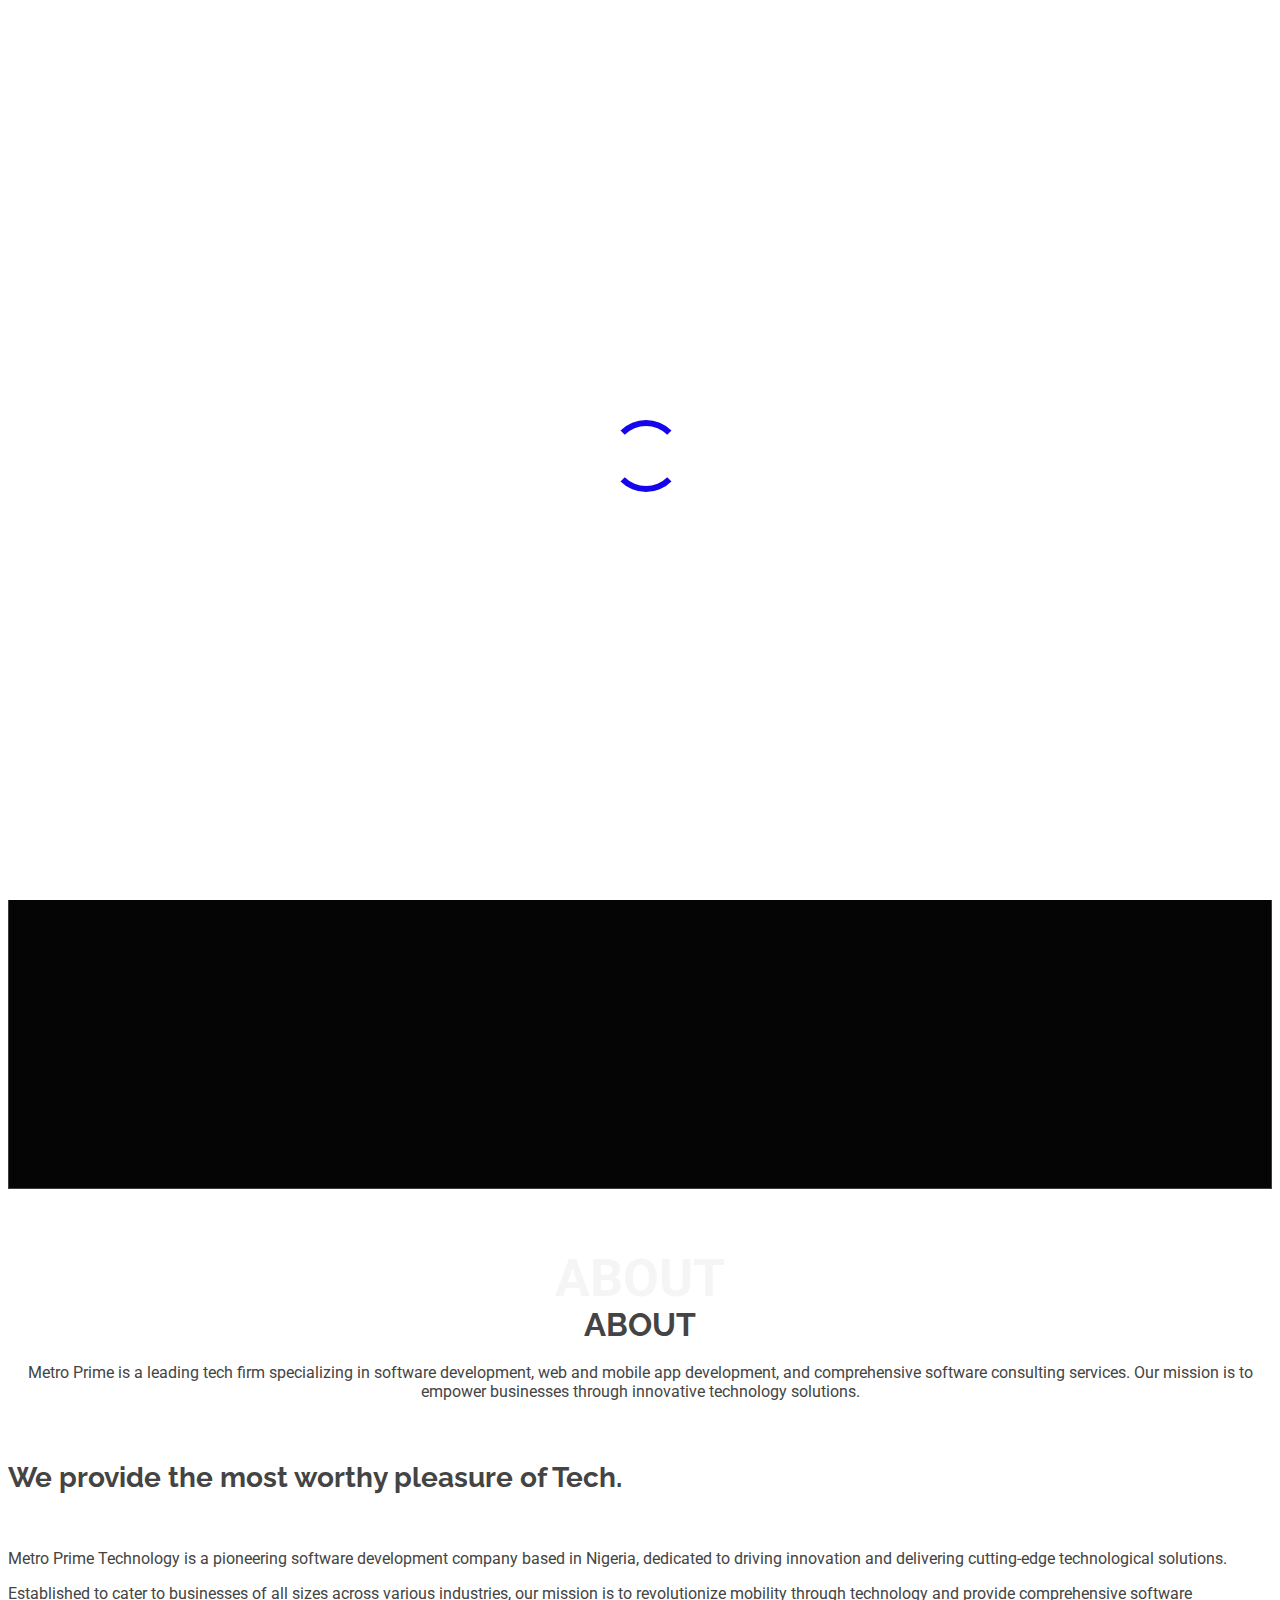
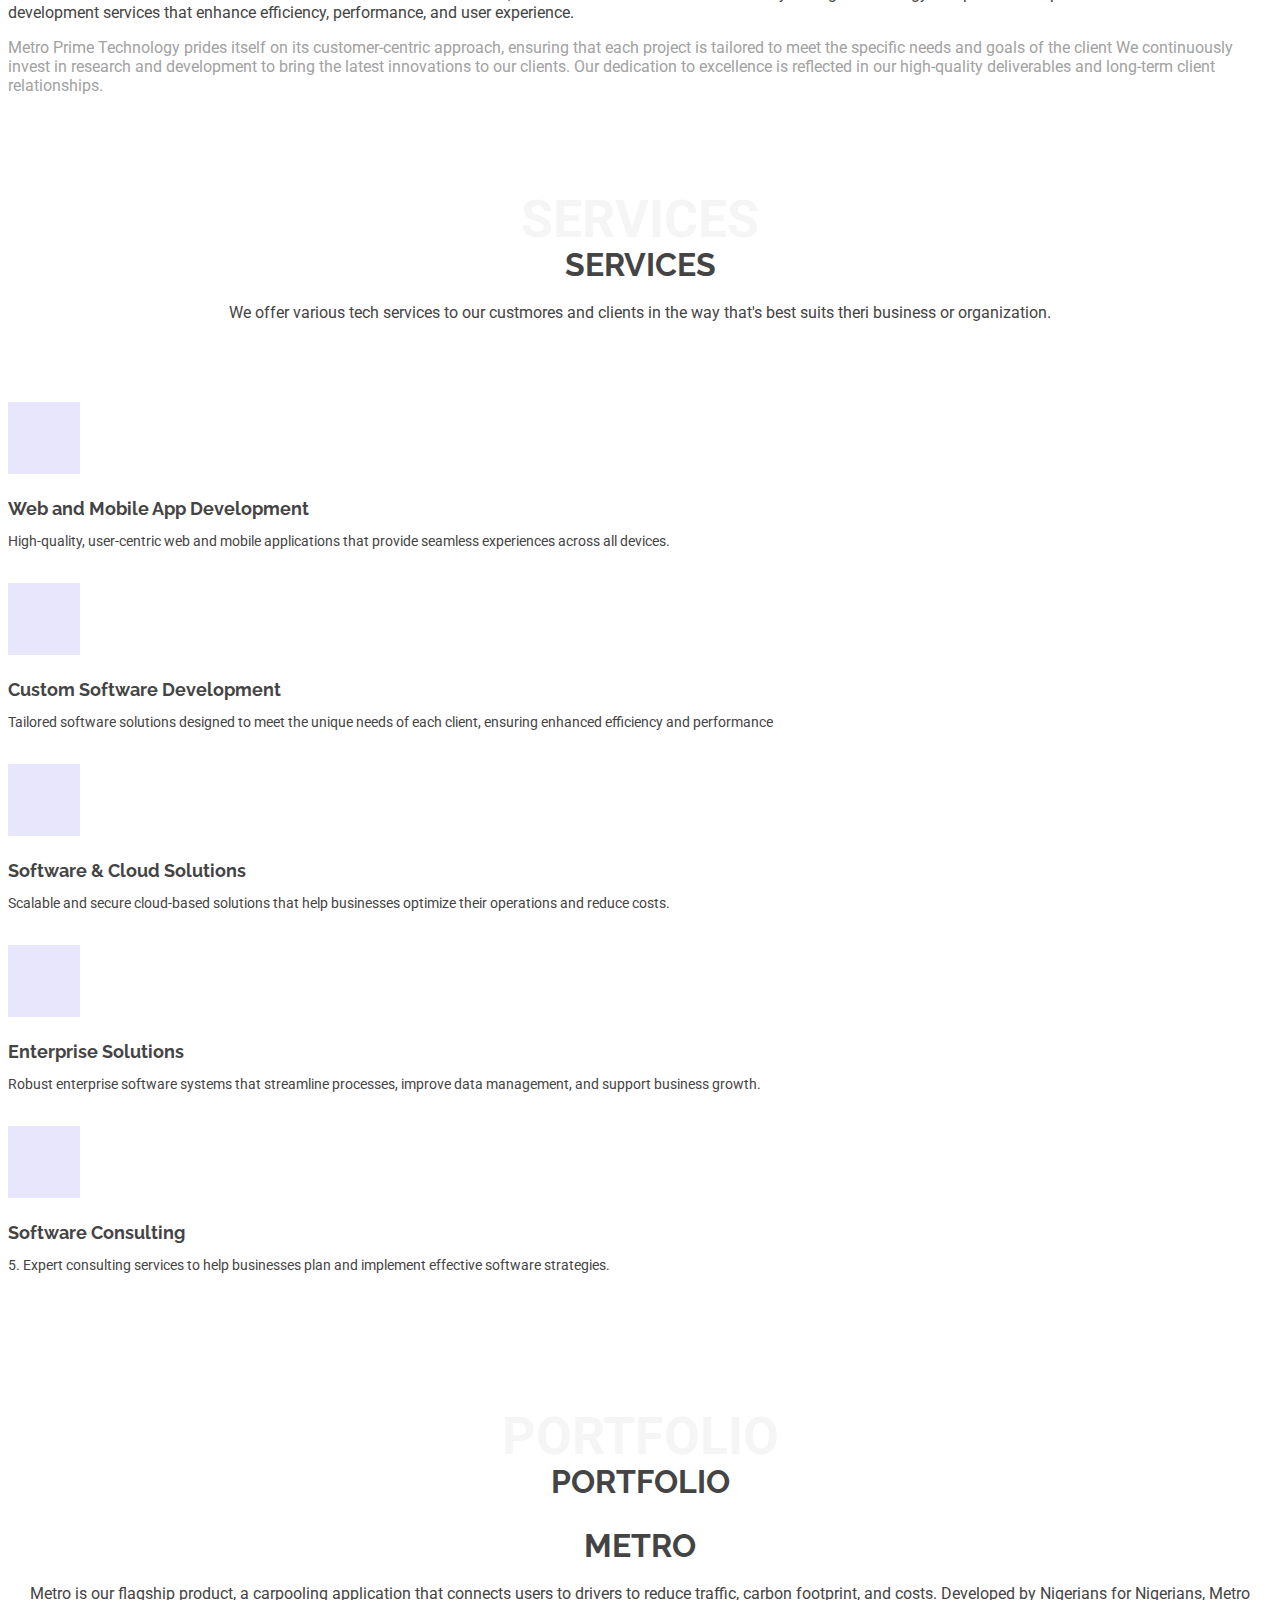
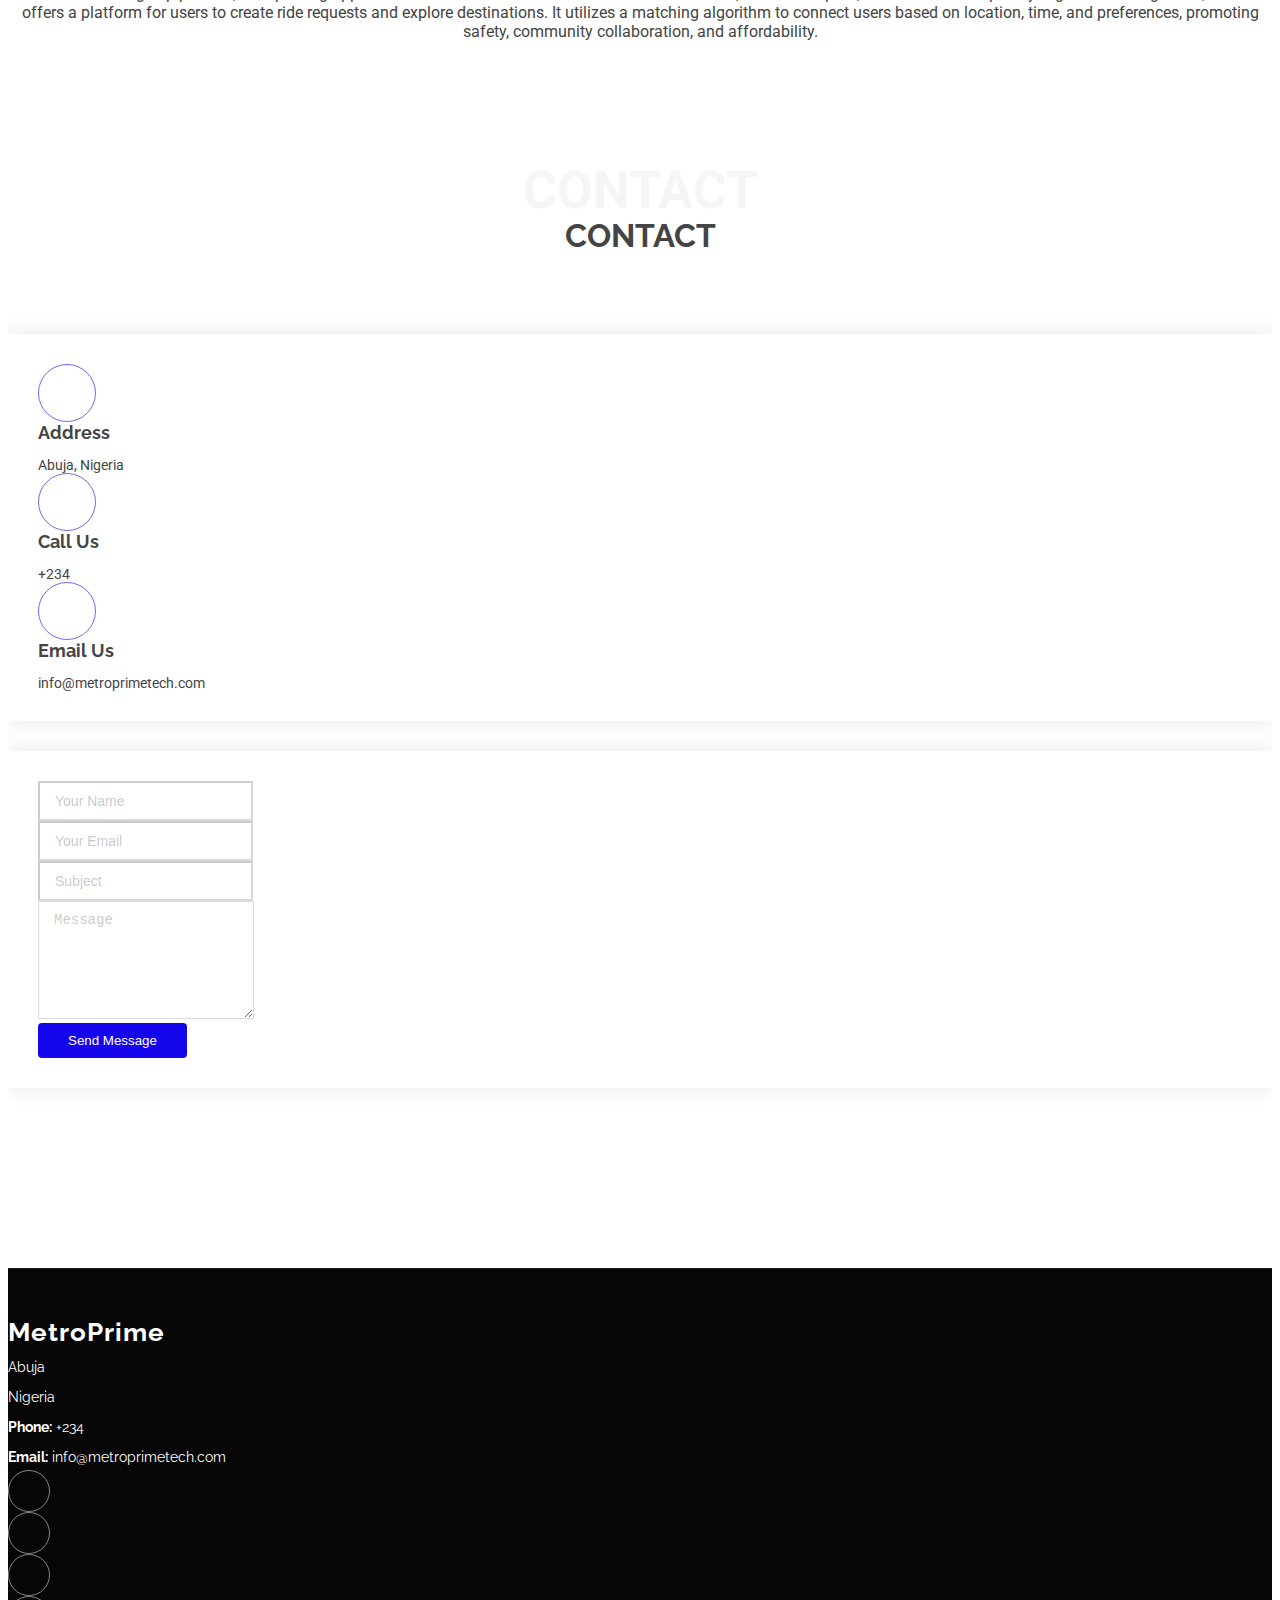
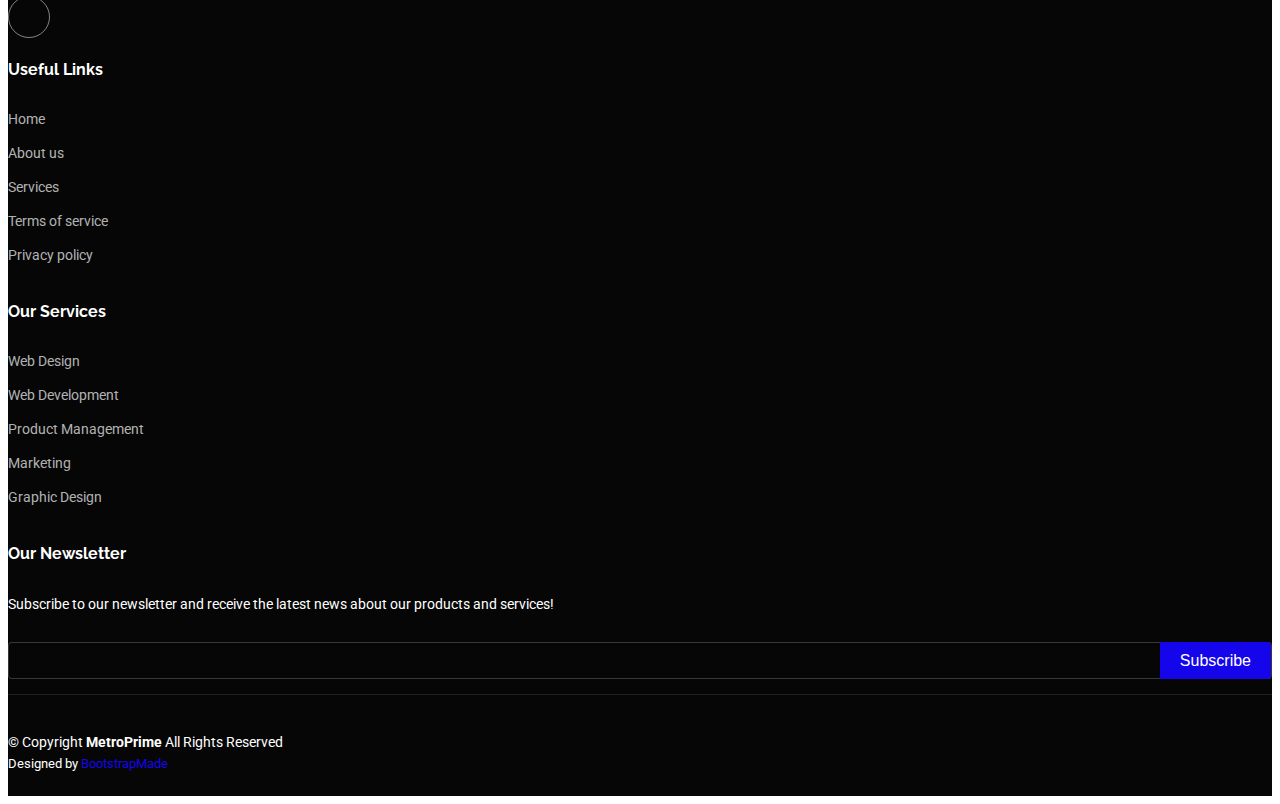
==== commit 3674f1ff: "Metro prime" ====
--- a/index.html
+++ b/index.html
@@ -197,7 +197,9 @@
       <div class="container section-title" data-aos="fade-up">
         <span class="description-title">Portfolio</span>
         <h2>Portfolio</h2>
-        <p></p>
+        <h2>METRO</h2>
+
+        <p>Metro is our flagship product, a carpooling application that connects users to drivers to reduce traffic, carbon footprint, and costs. Developed by Nigerians for Nigerians, Metro offers a platform for users to create ride requests and explore destinations. It utilizes a matching algorithm to connect users based on location, time, and preferences, promoting safety, community collaboration, and affordability.</p>
       </div><!-- End Section Title -->
 
     <!-- Contact Section -->
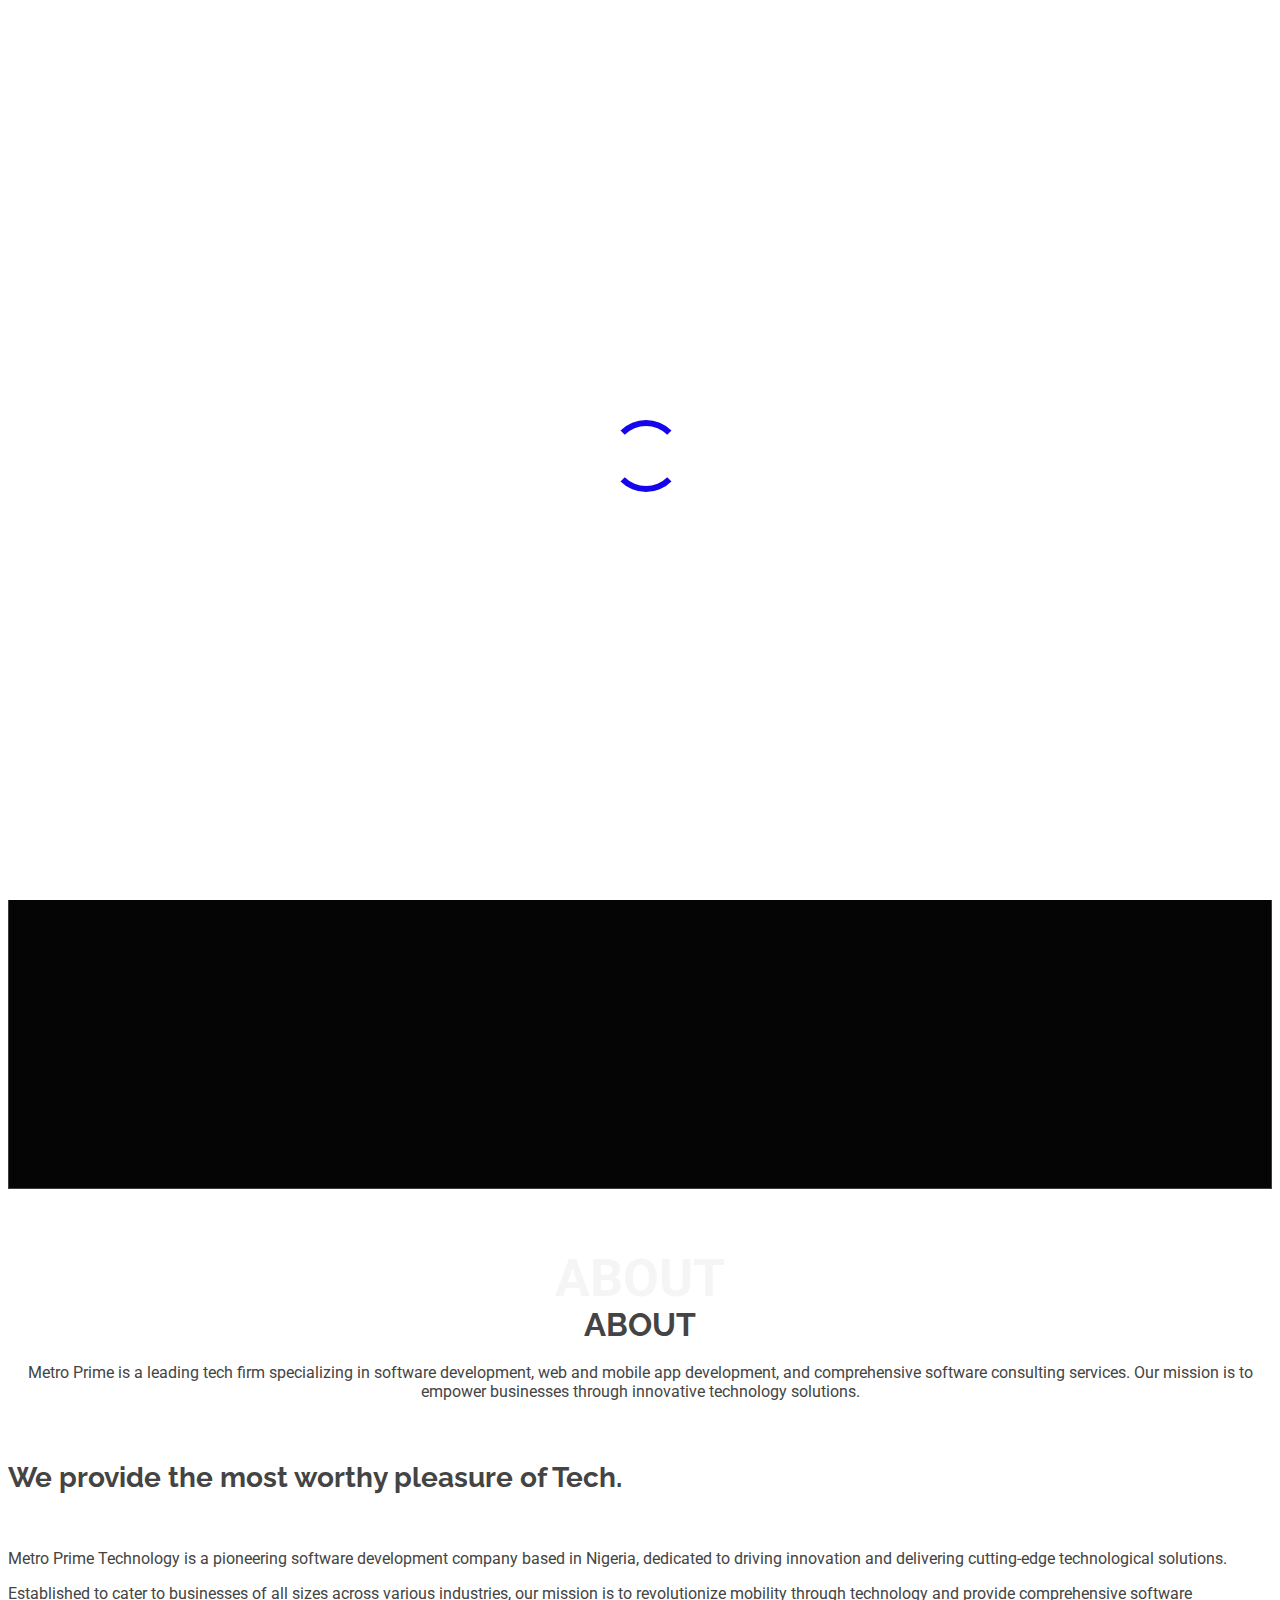
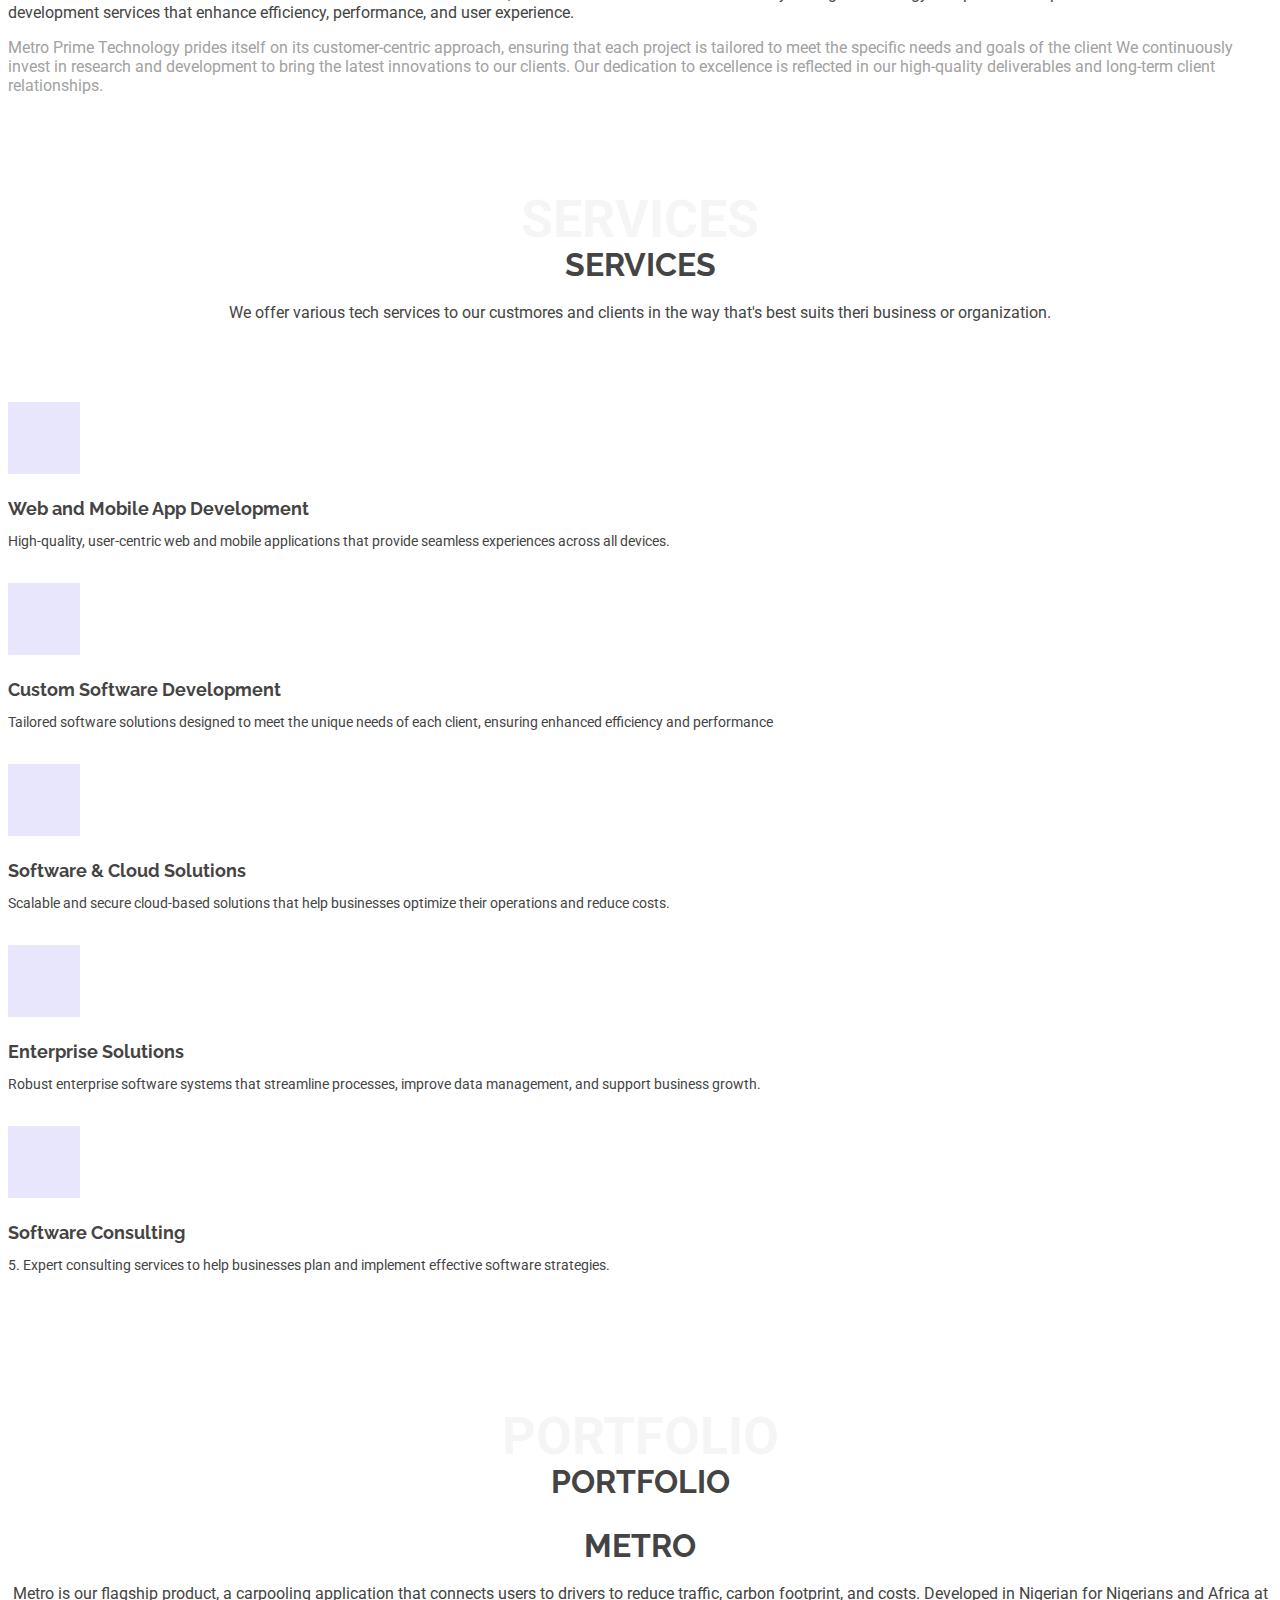
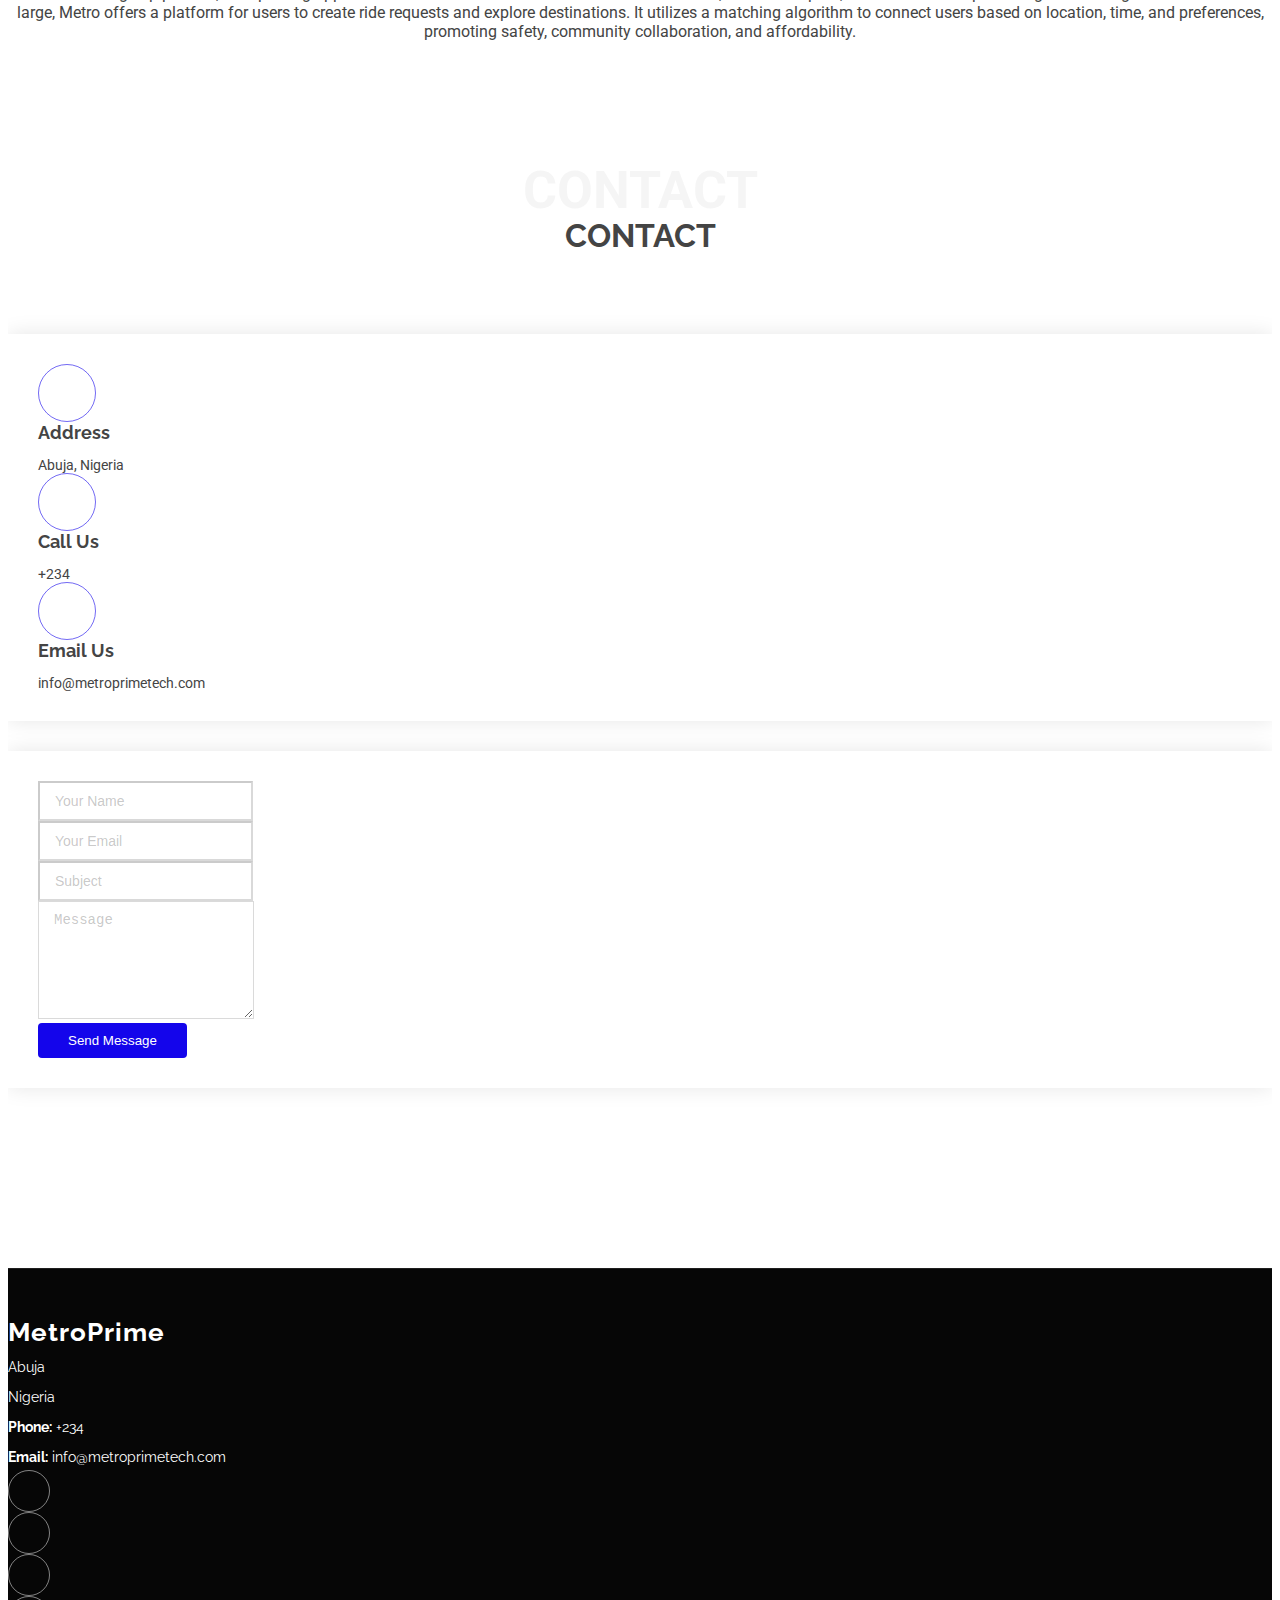
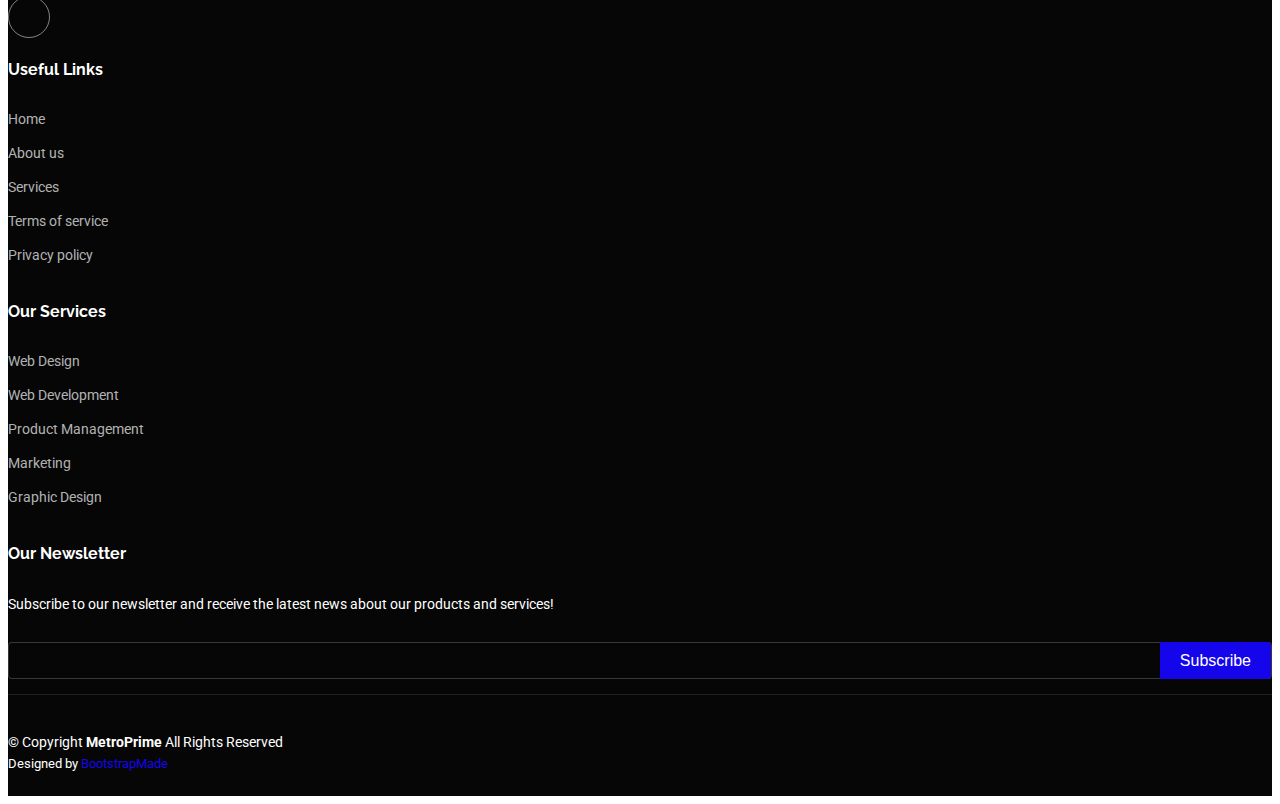
==== commit b4659435: "Metro prime" ====
--- a/index.html
+++ b/index.html
@@ -199,7 +199,7 @@
         <h2>Portfolio</h2>
         <h2>METRO</h2>
 
-        <p>Metro is our flagship product, a carpooling application that connects users to drivers to reduce traffic, carbon footprint, and costs. Developed by Nigerians for Nigerians, Metro offers a platform for users to create ride requests and explore destinations. It utilizes a matching algorithm to connect users based on location, time, and preferences, promoting safety, community collaboration, and affordability.</p>
+        <p>Metro is our flagship product, a carpooling application that connects users to drivers to reduce traffic, carbon footprint, and costs. Developed in Nigerian for Nigerians and Africa at large, Metro offers a platform for users to create ride requests and explore destinations. It utilizes a matching algorithm to connect users based on location, time, and preferences, promoting safety, community collaboration, and affordability.</p>
       </div><!-- End Section Title -->
 
     <!-- Contact Section -->
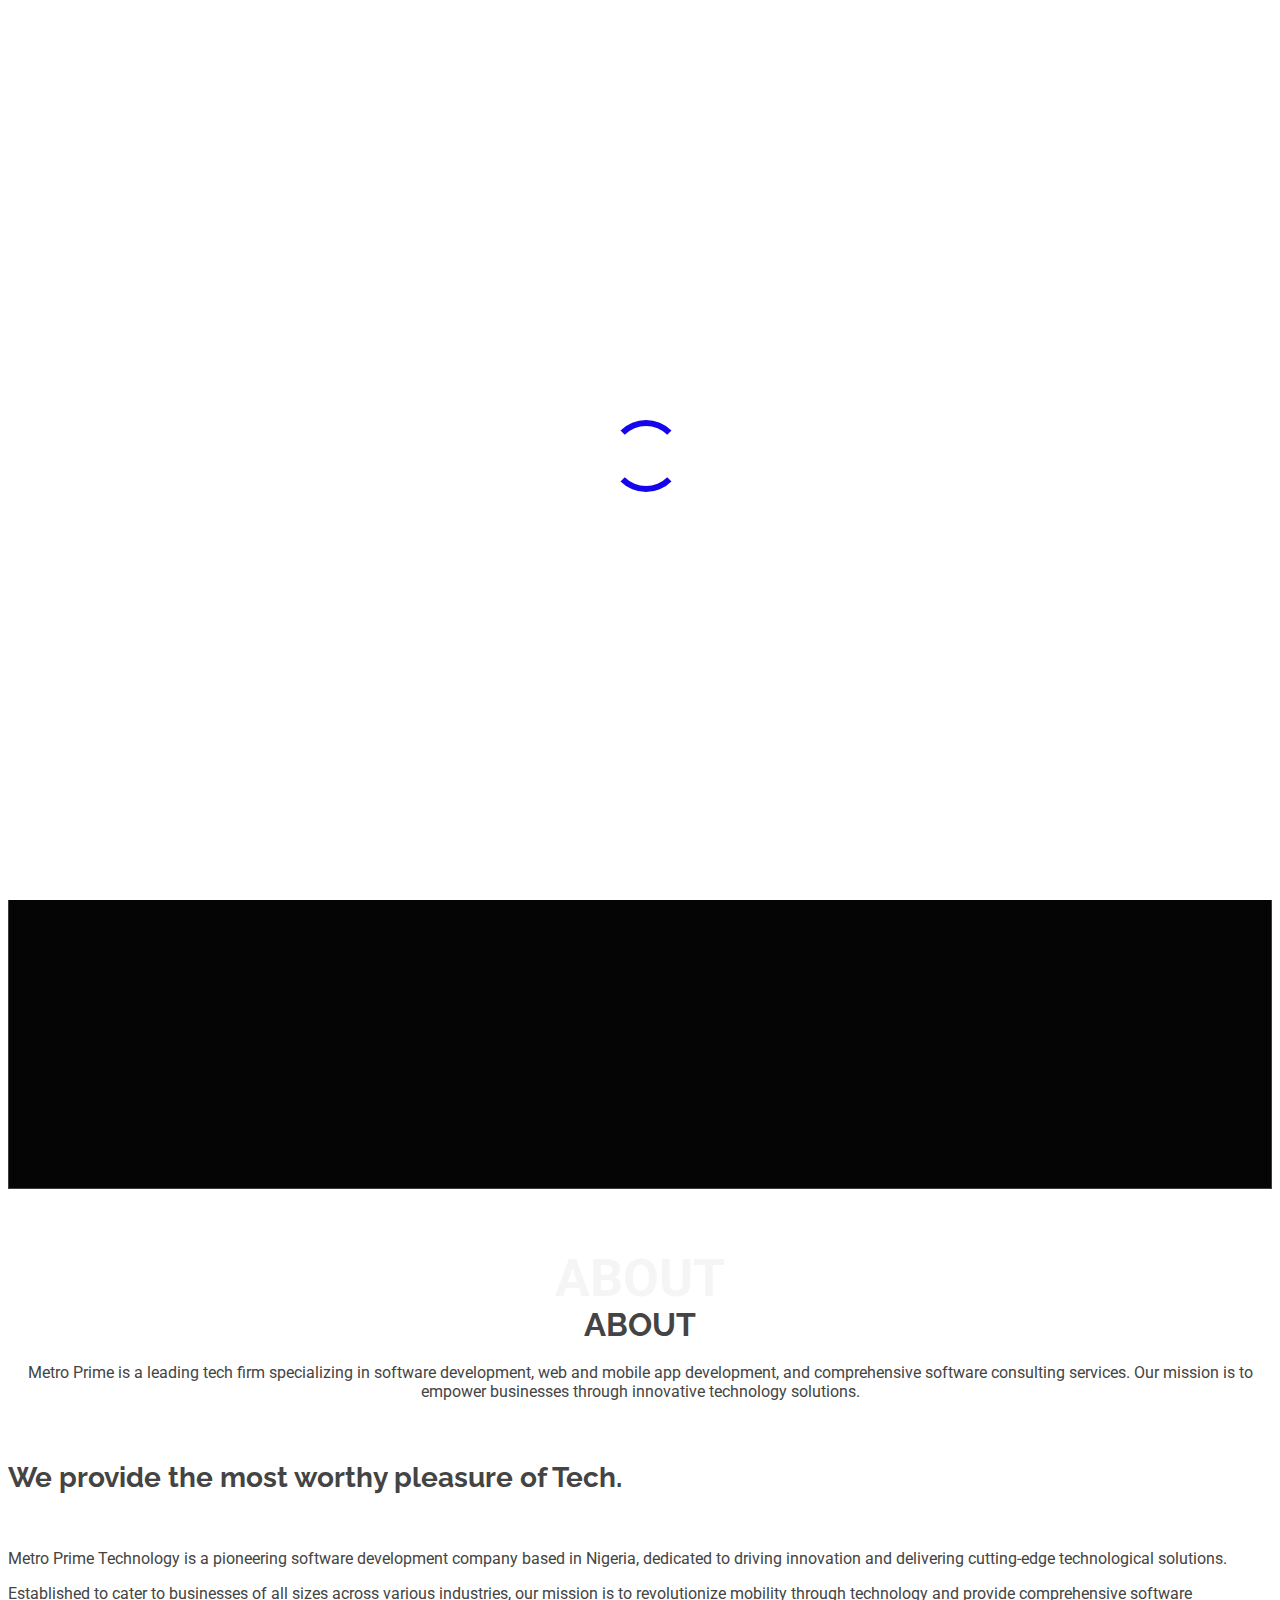
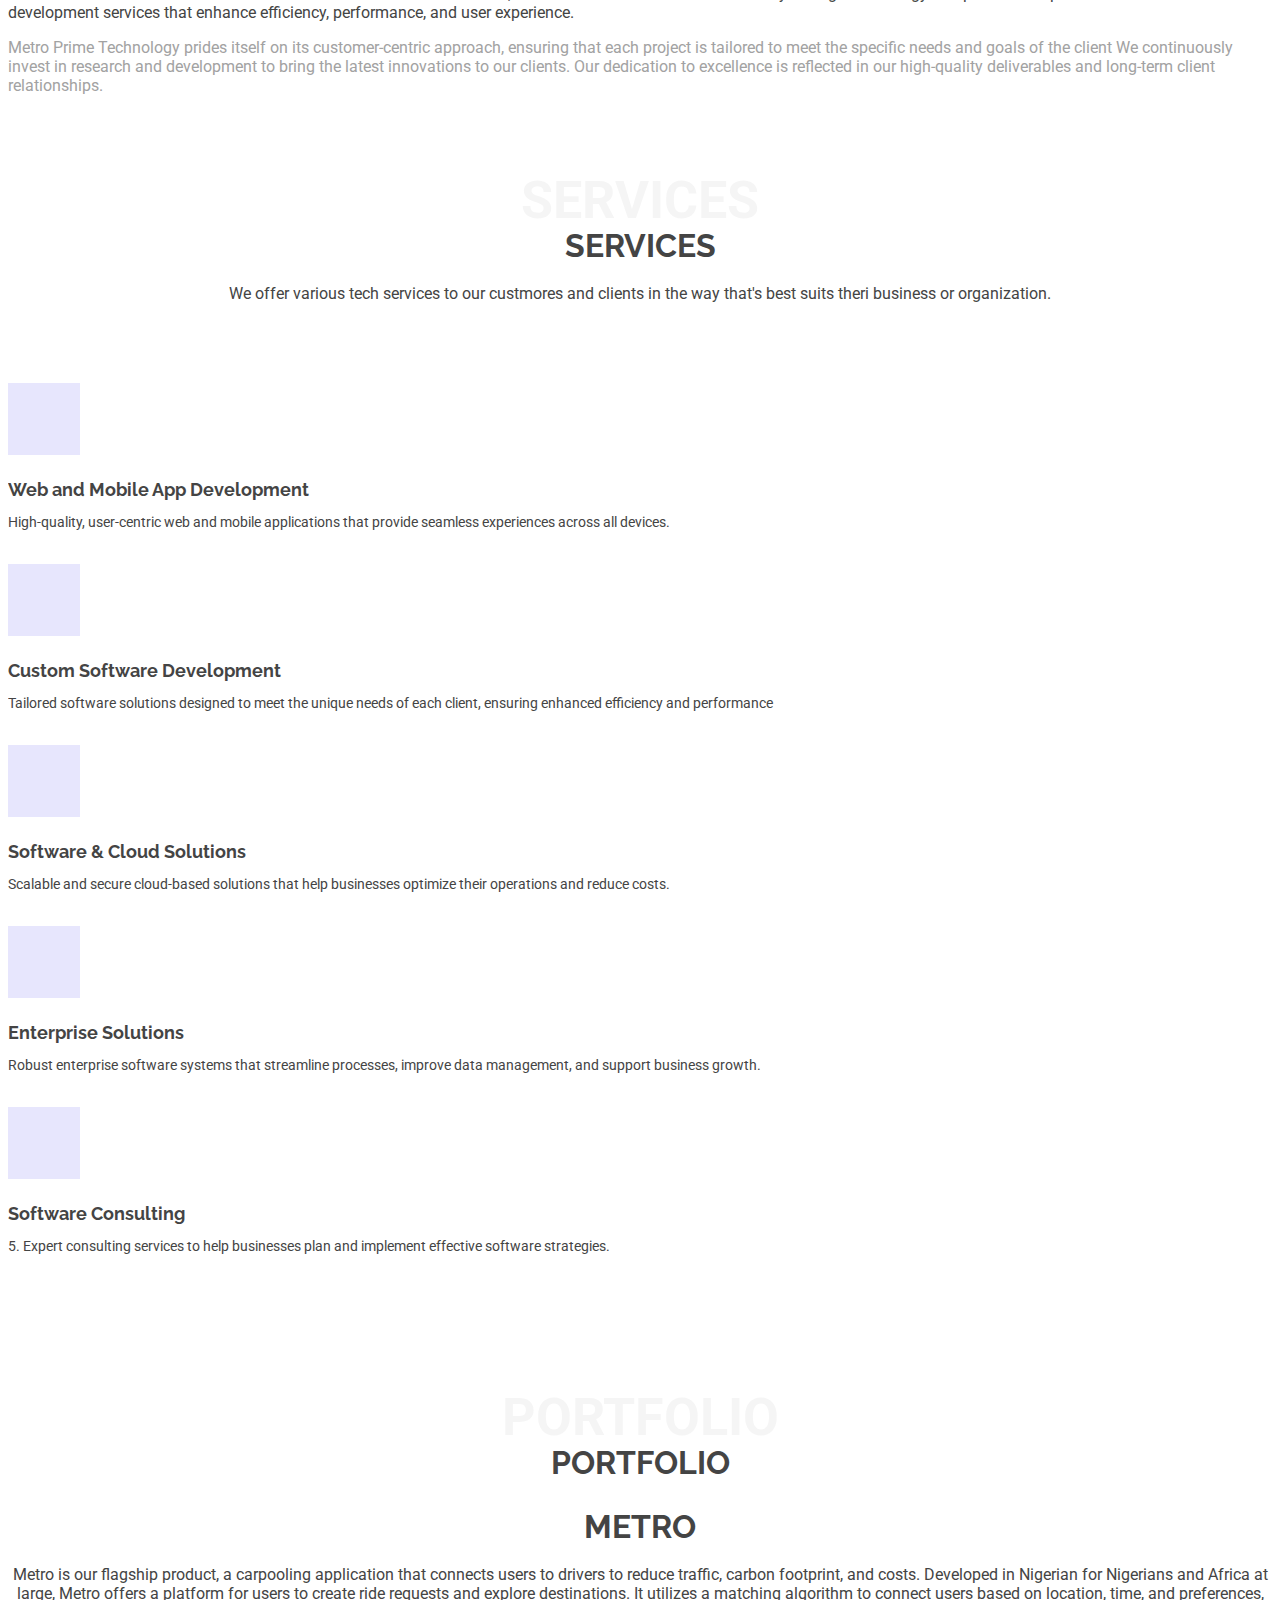
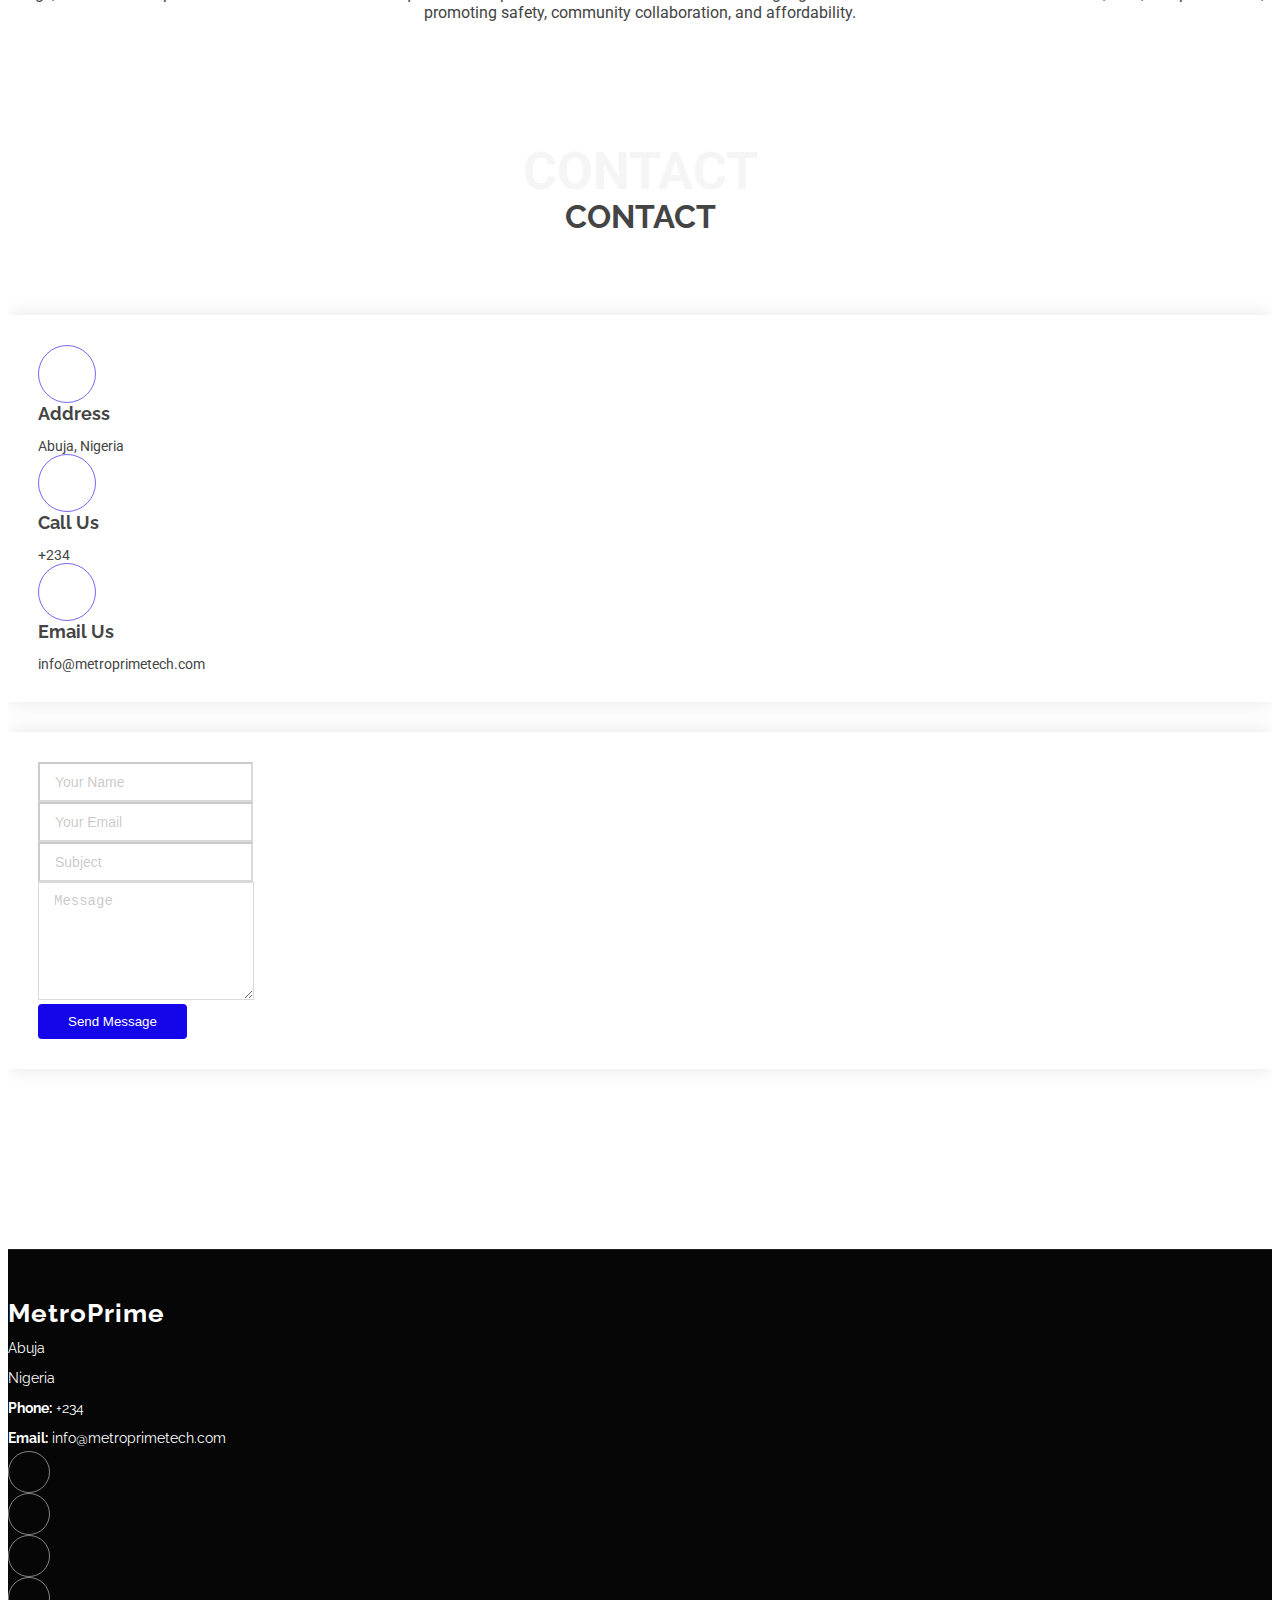
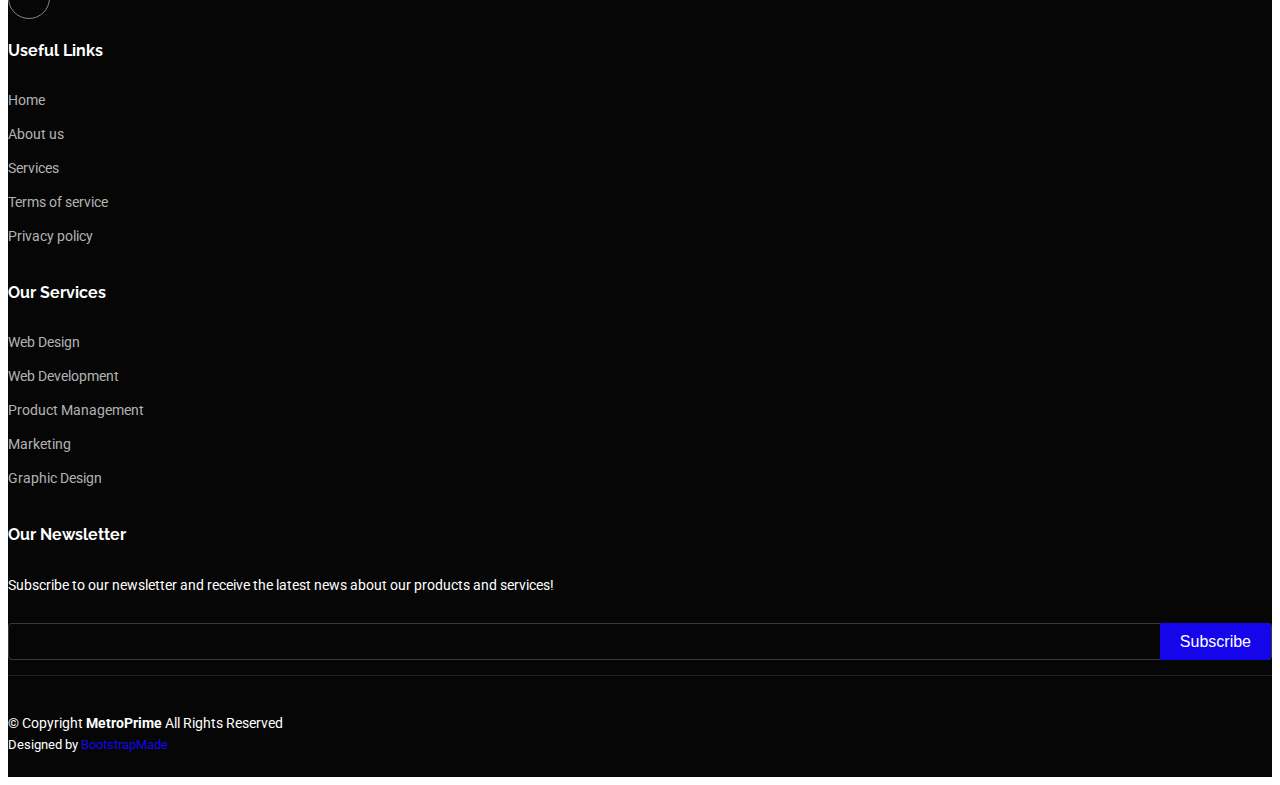
==== commit c854b866: "Metro prime" ====
--- a/index.html
+++ b/index.html
@@ -110,8 +110,6 @@
               </p>
 
               <div class="position-relative mt-4">
-                <img src="assets/img/about-2.jpg" class="img-fluid rounded-4" alt="">
-                <a href="https://www.youtube.com/watch?v=Y7f98aduVJ8" class="glightbox pulsating-play-btn"></a>
               </div>
             </div>
           </div>
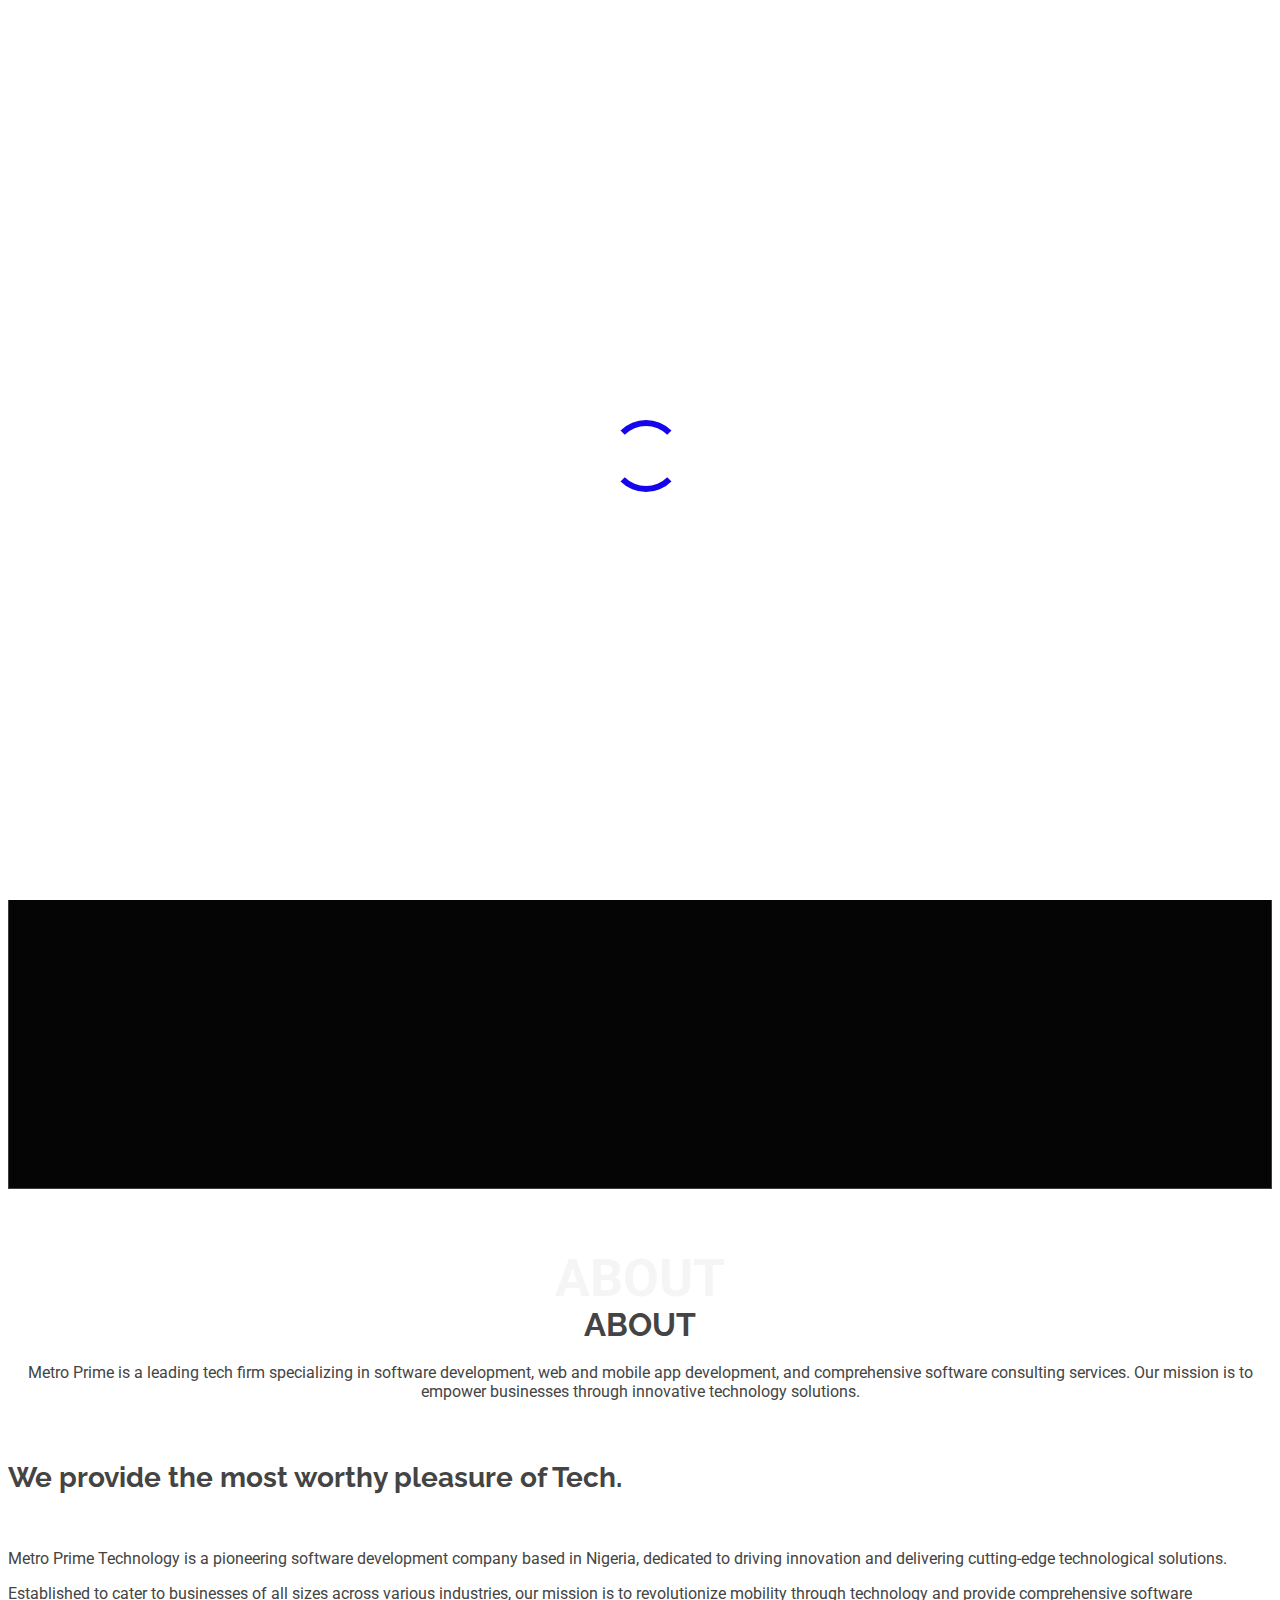
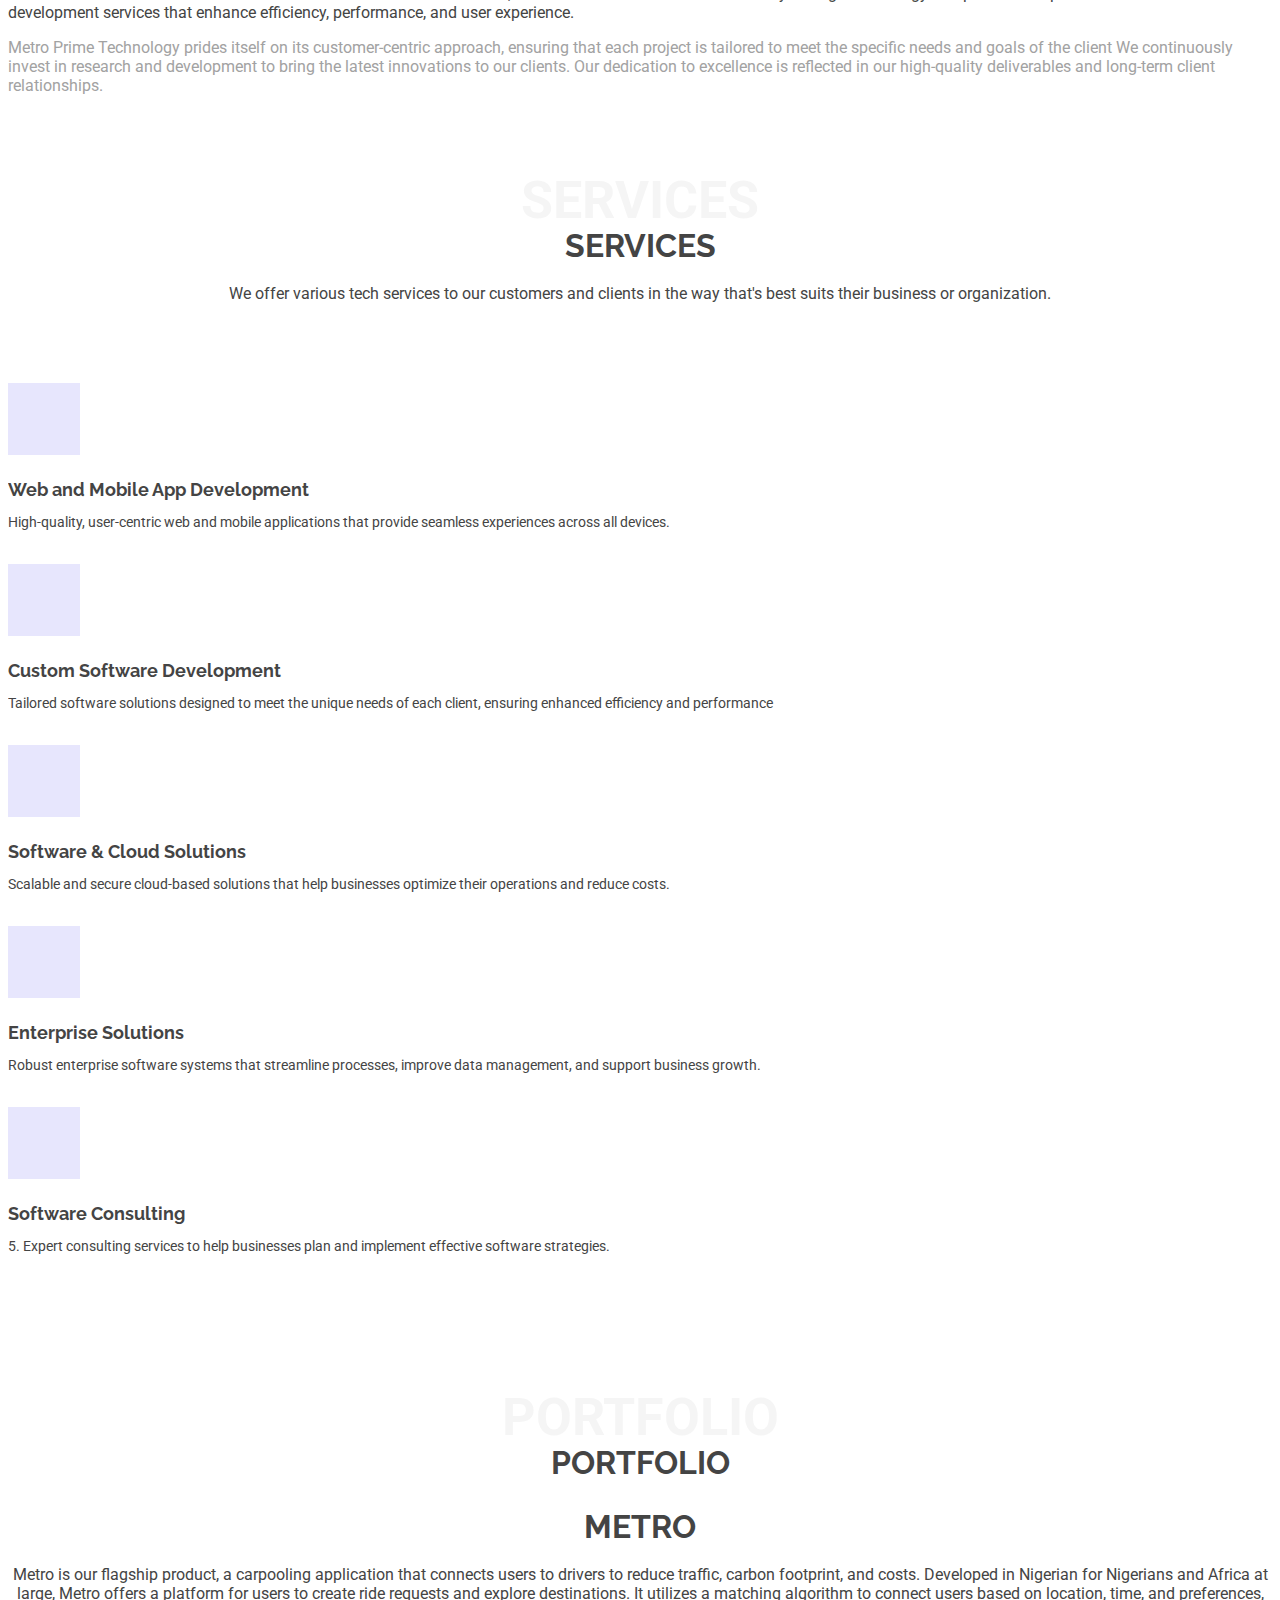
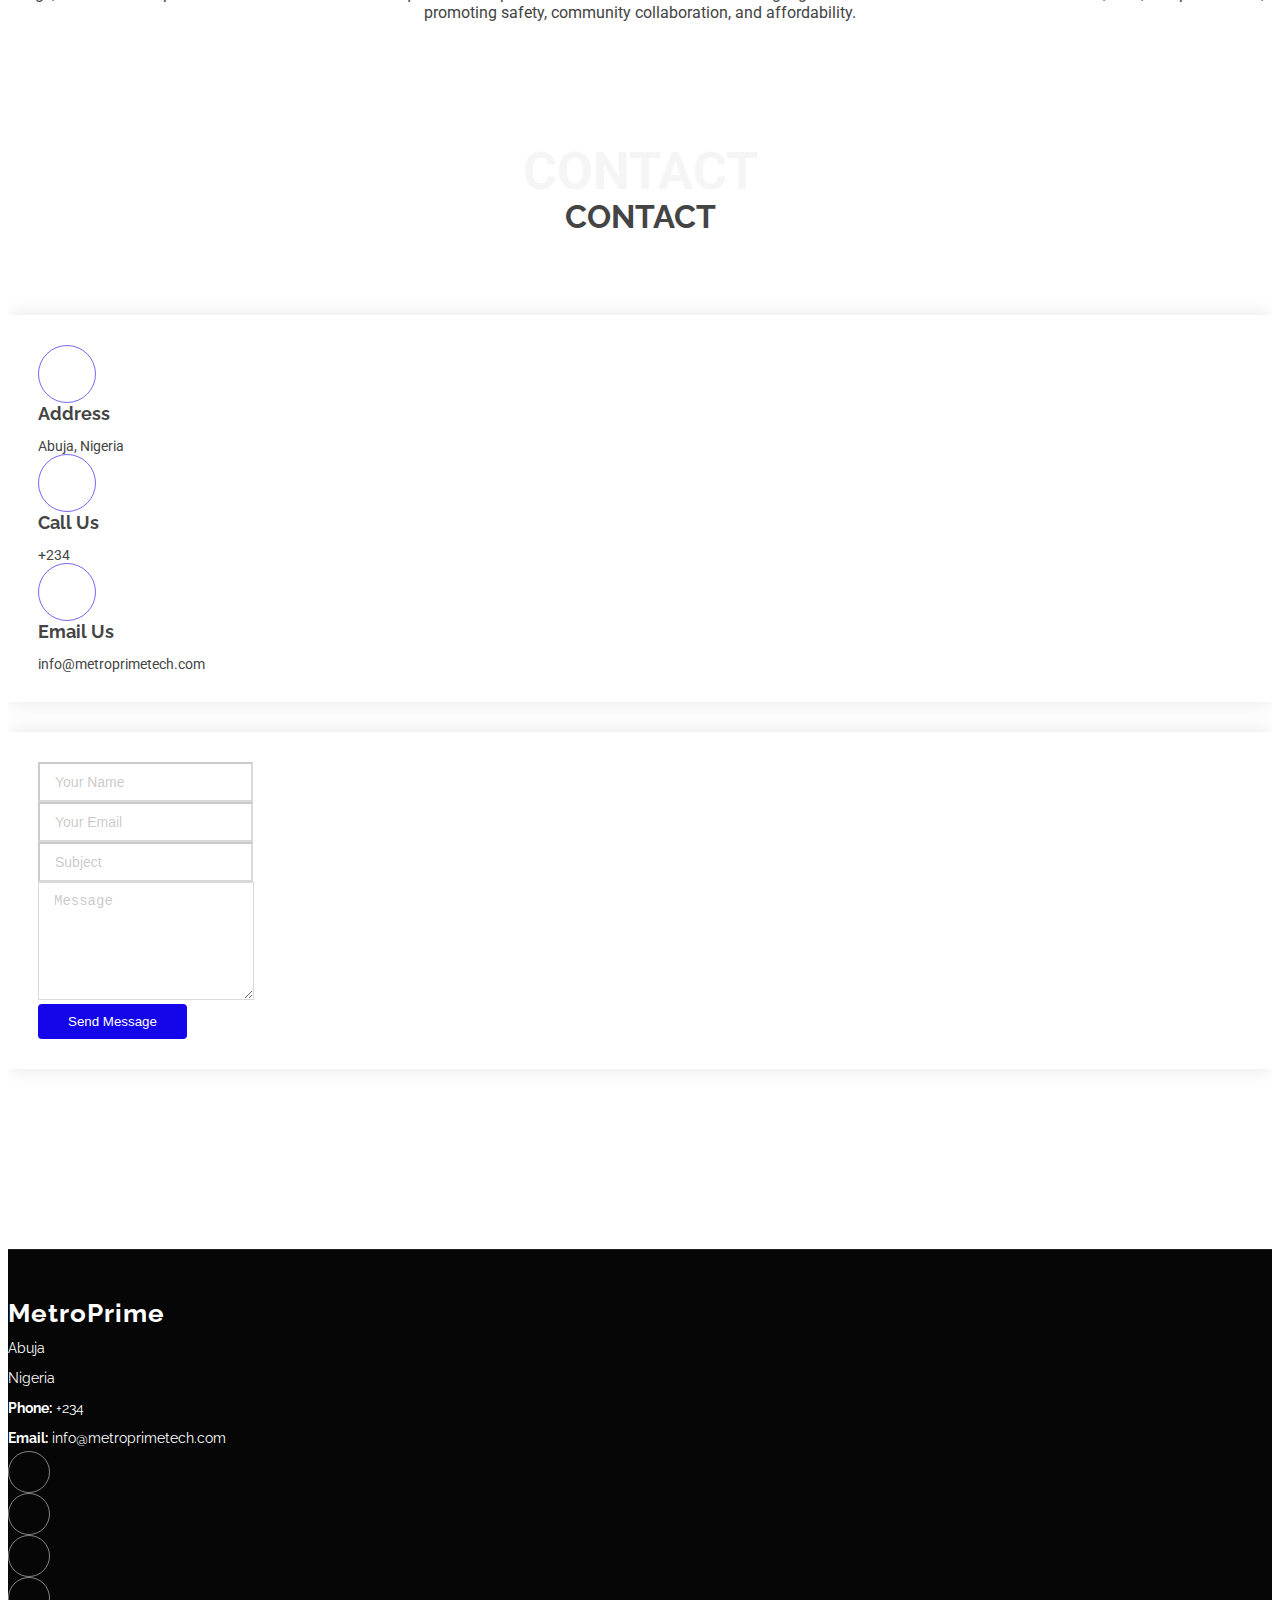
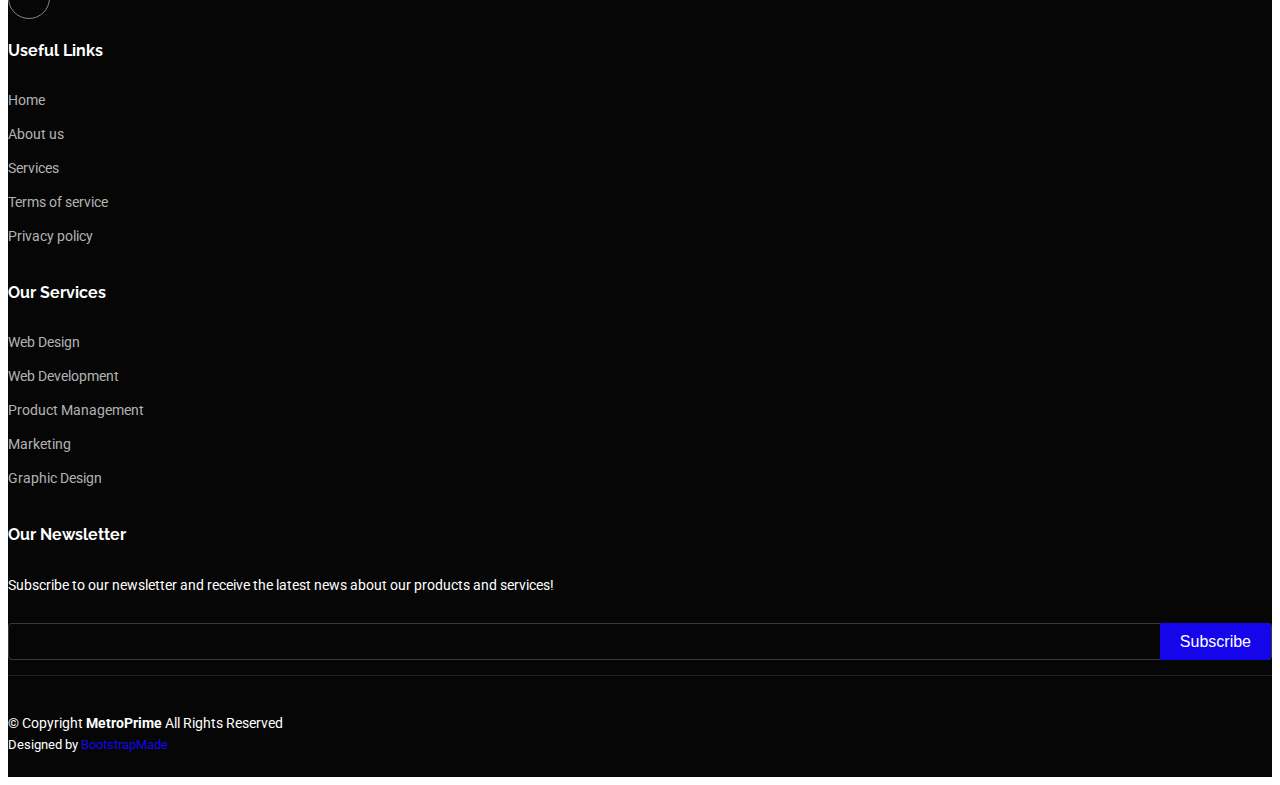
==== commit 2771f0f1: "Metro prime" ====
--- a/index.html
+++ b/index.html
@@ -124,7 +124,7 @@
       <div class="container section-title" data-aos="fade-up">
         <span class="description-title">Services</span>
         <h2>Services</h2>
-        <p>We offer various tech services to our custmores and clients in the way that's best suits theri business or organization.</p>
+        <p>We offer various tech services to our customers and clients in the way that's best suits their business or organization.</p>
       </div><!-- End Section Title -->
 
       <div class="container">
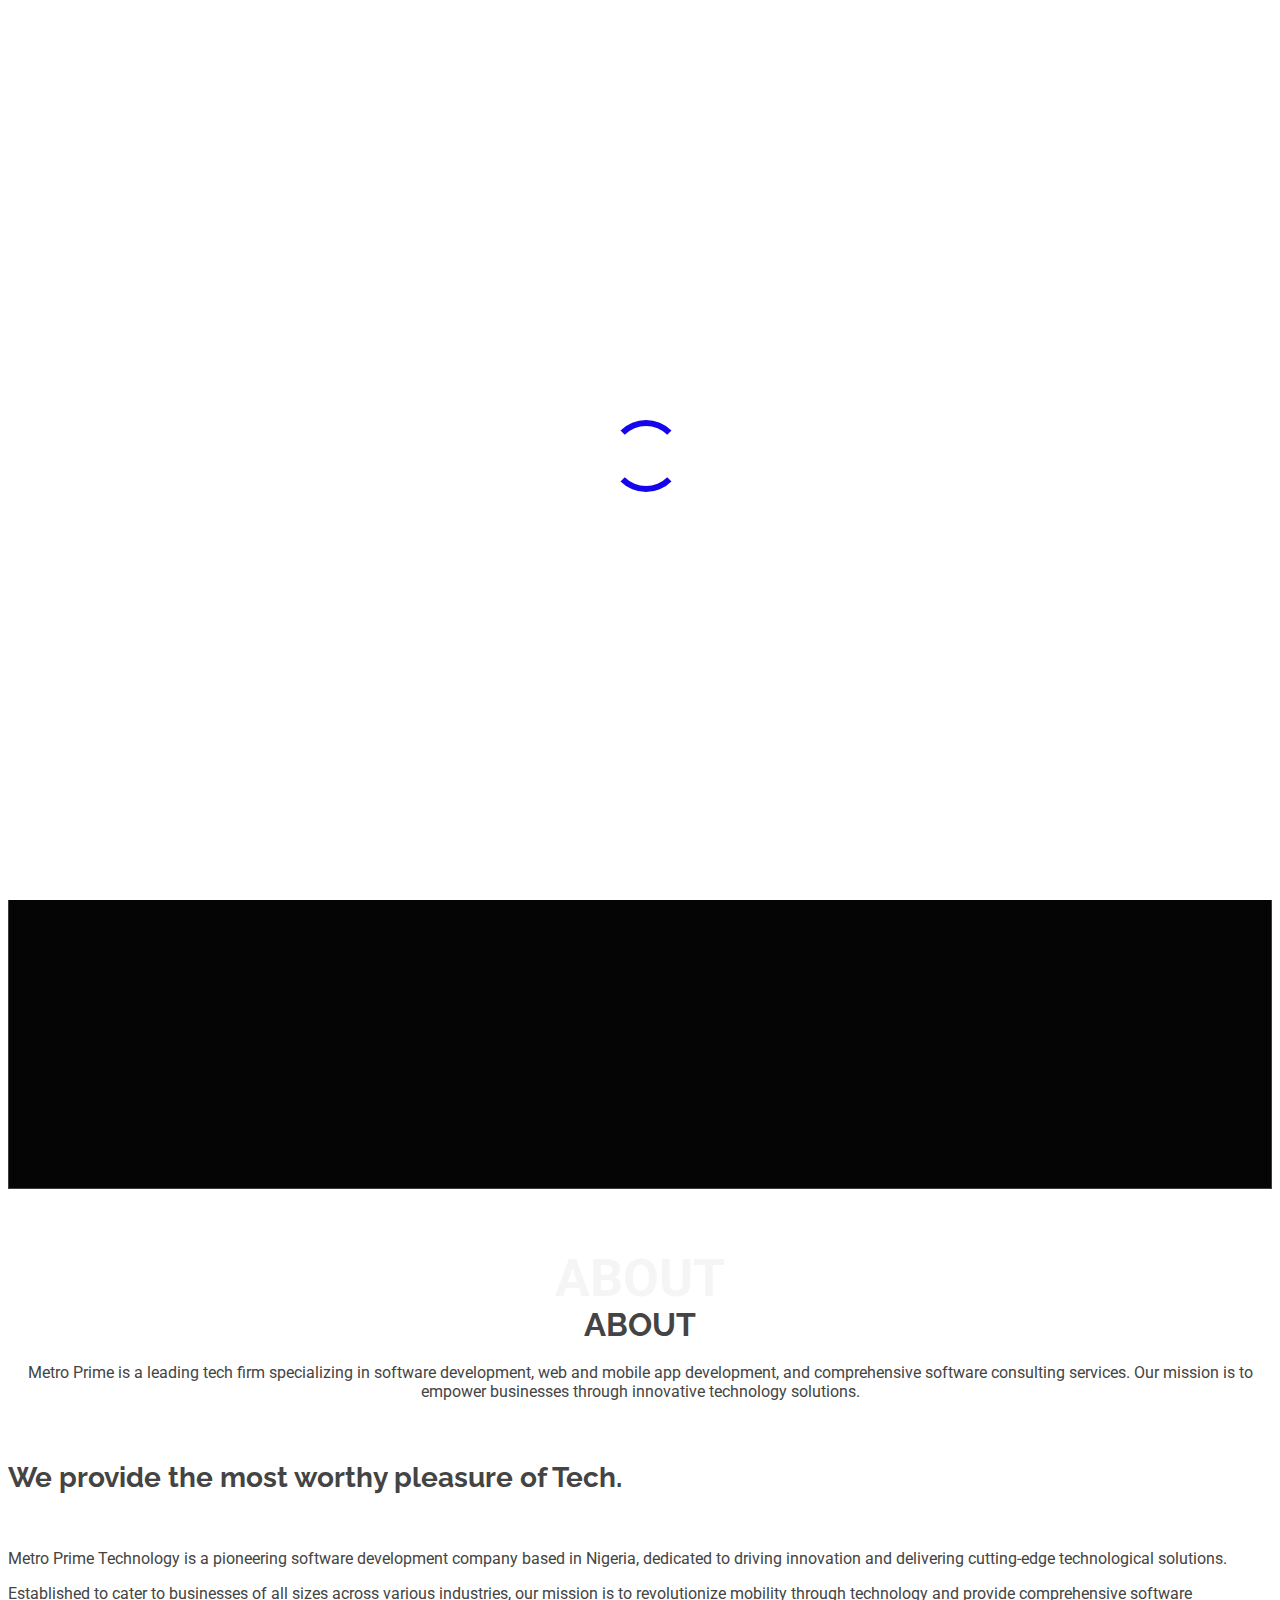
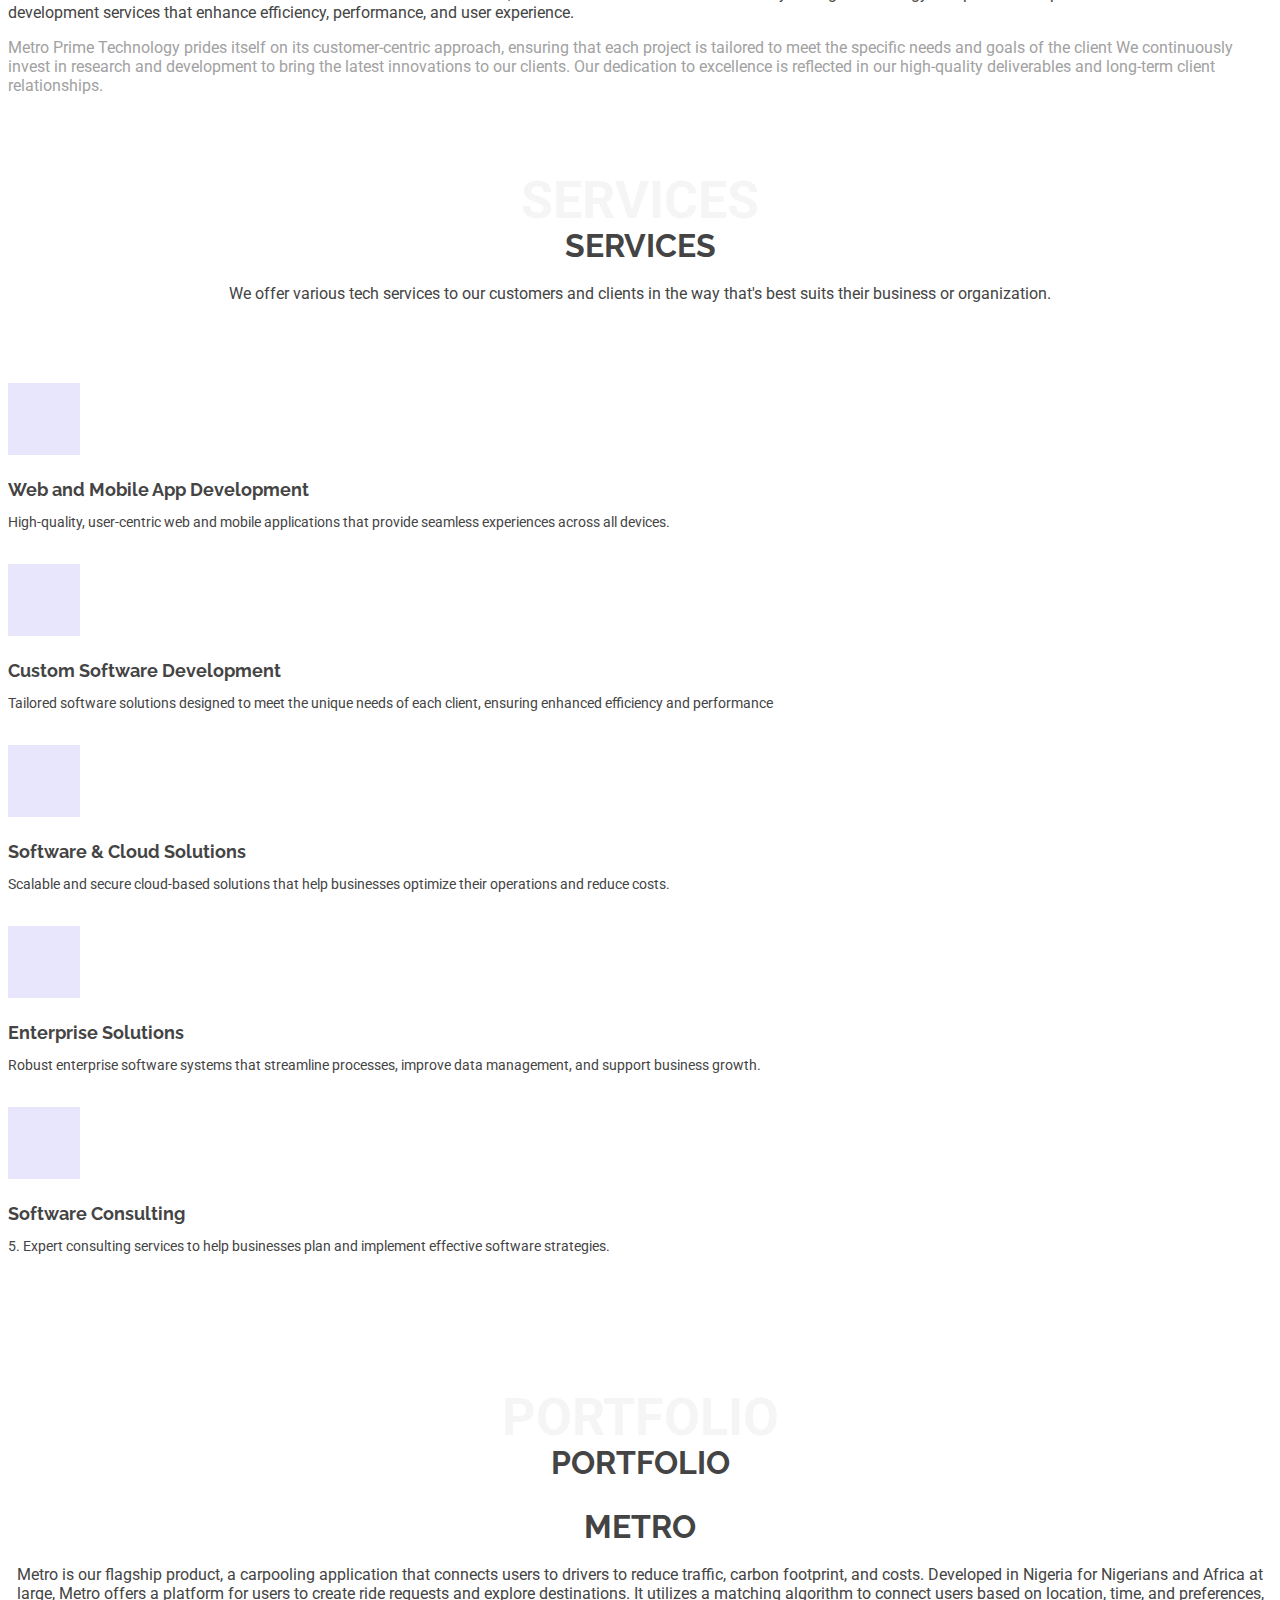
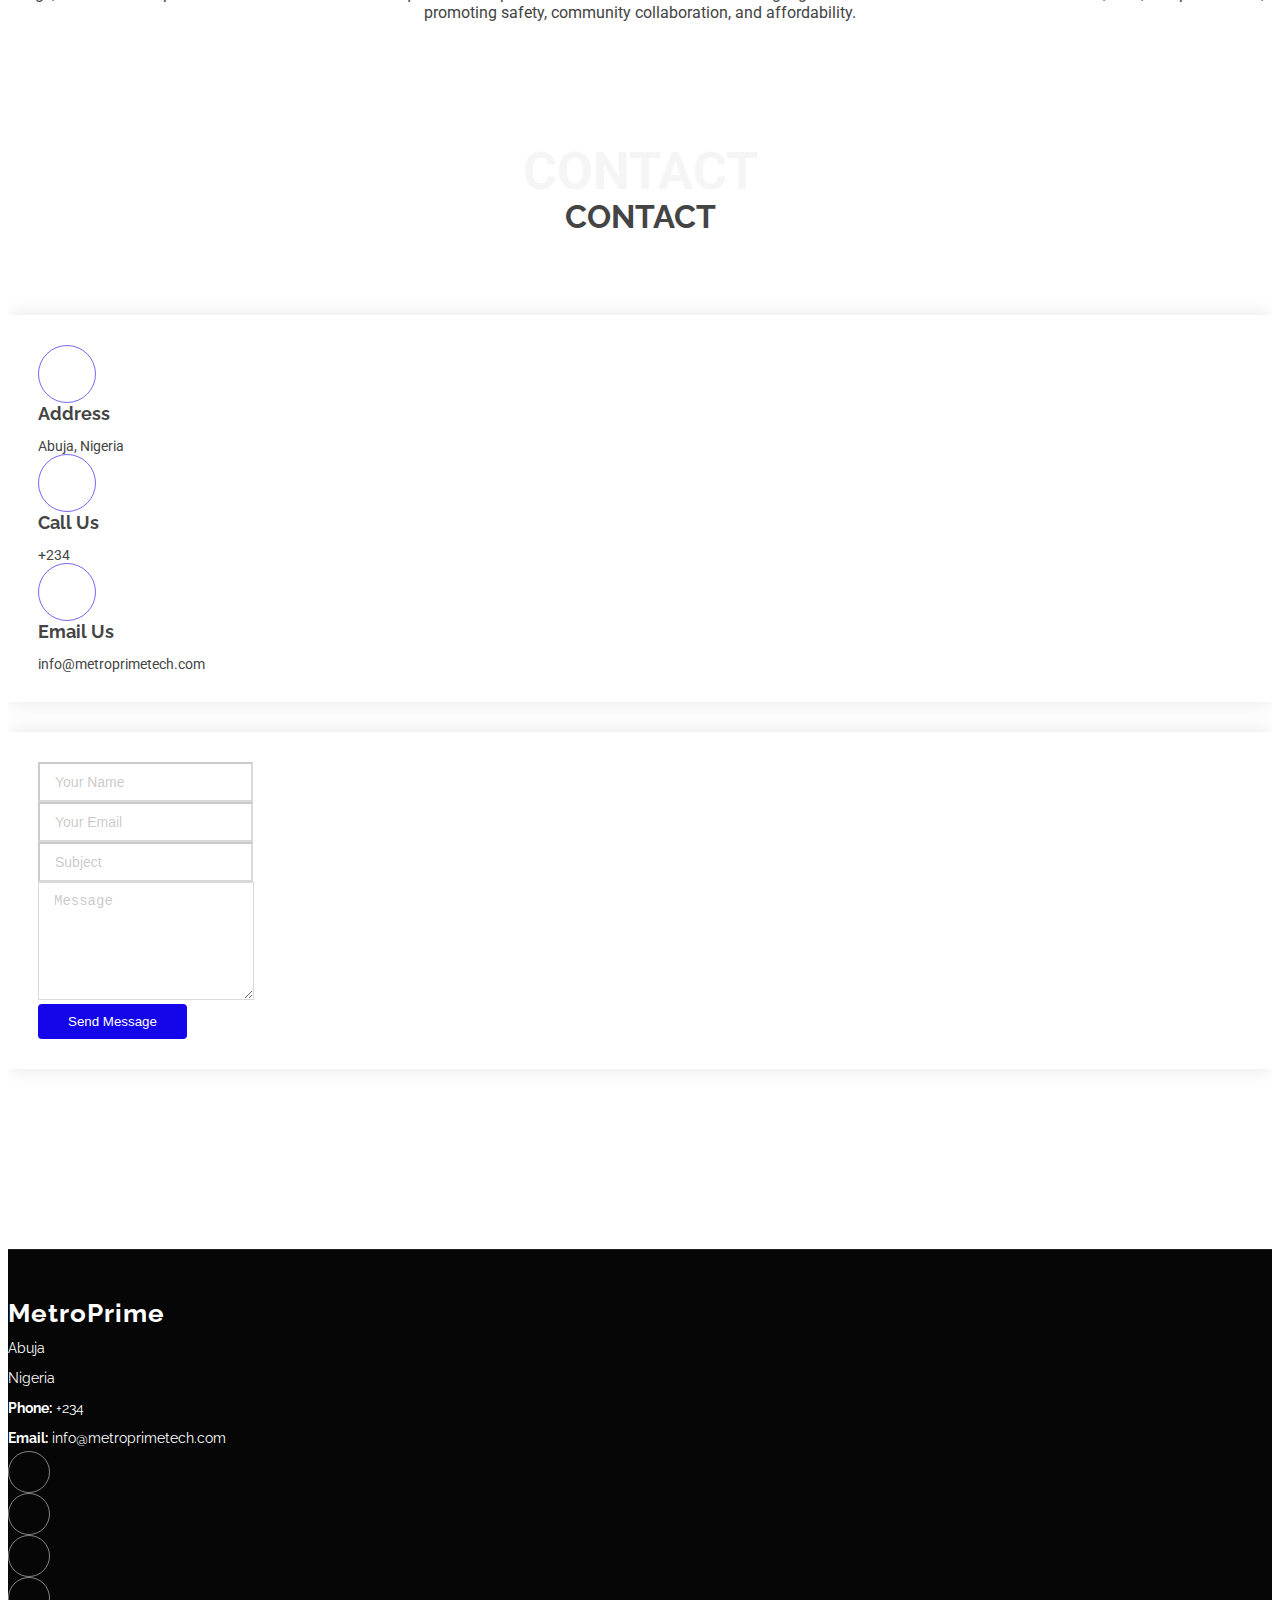
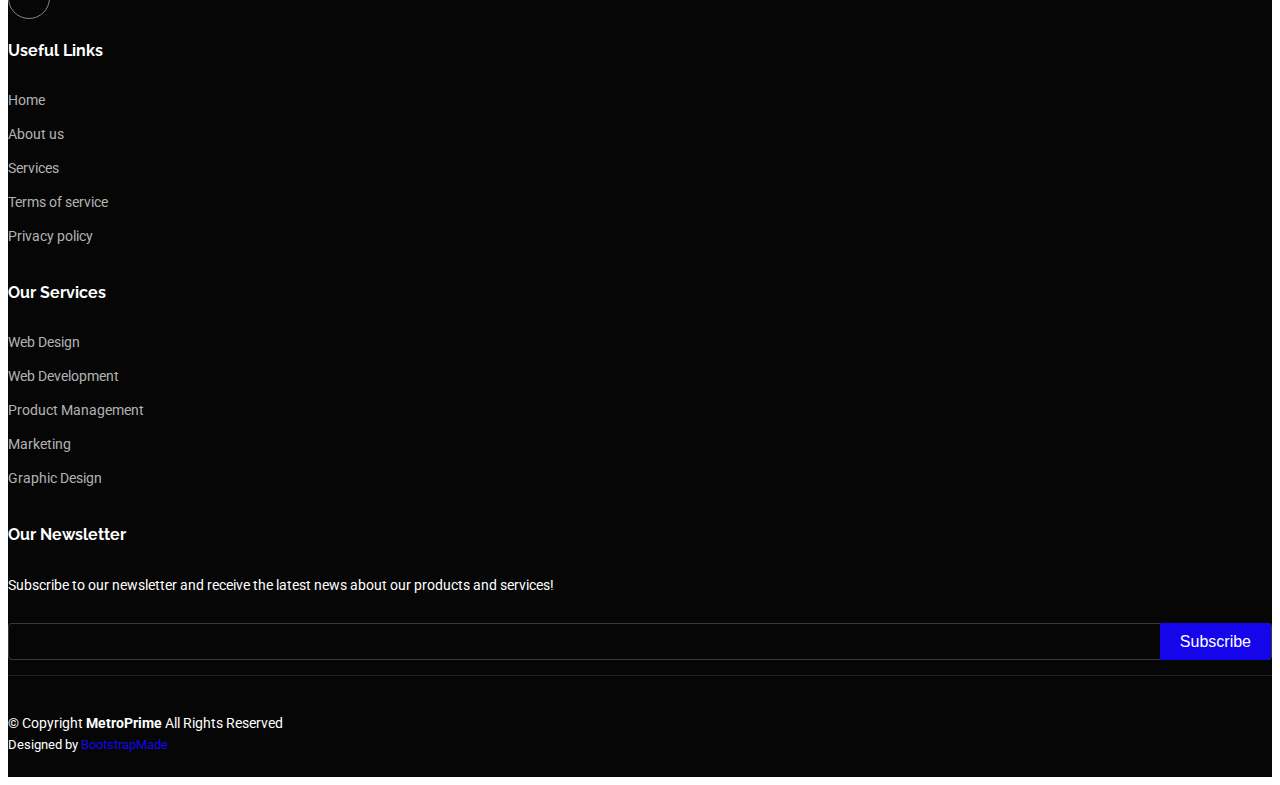
==== commit fd1ad0ff: "Metro prime" ====
--- a/index.html
+++ b/index.html
@@ -197,7 +197,7 @@
         <h2>Portfolio</h2>
         <h2>METRO</h2>
 
-        <p>Metro is our flagship product, a carpooling application that connects users to drivers to reduce traffic, carbon footprint, and costs. Developed in Nigerian for Nigerians and Africa at large, Metro offers a platform for users to create ride requests and explore destinations. It utilizes a matching algorithm to connect users based on location, time, and preferences, promoting safety, community collaboration, and affordability.</p>
+        <p>Metro is our flagship product, a carpooling application that connects users to drivers to reduce traffic, carbon footprint, and costs. Developed in Nigeria for Nigerians and Africa at large, Metro offers a platform for users to create ride requests and explore destinations. It utilizes a matching algorithm to connect users based on location, time, and preferences, promoting safety, community collaboration, and affordability.</p>
       </div><!-- End Section Title -->
 
     <!-- Contact Section -->
